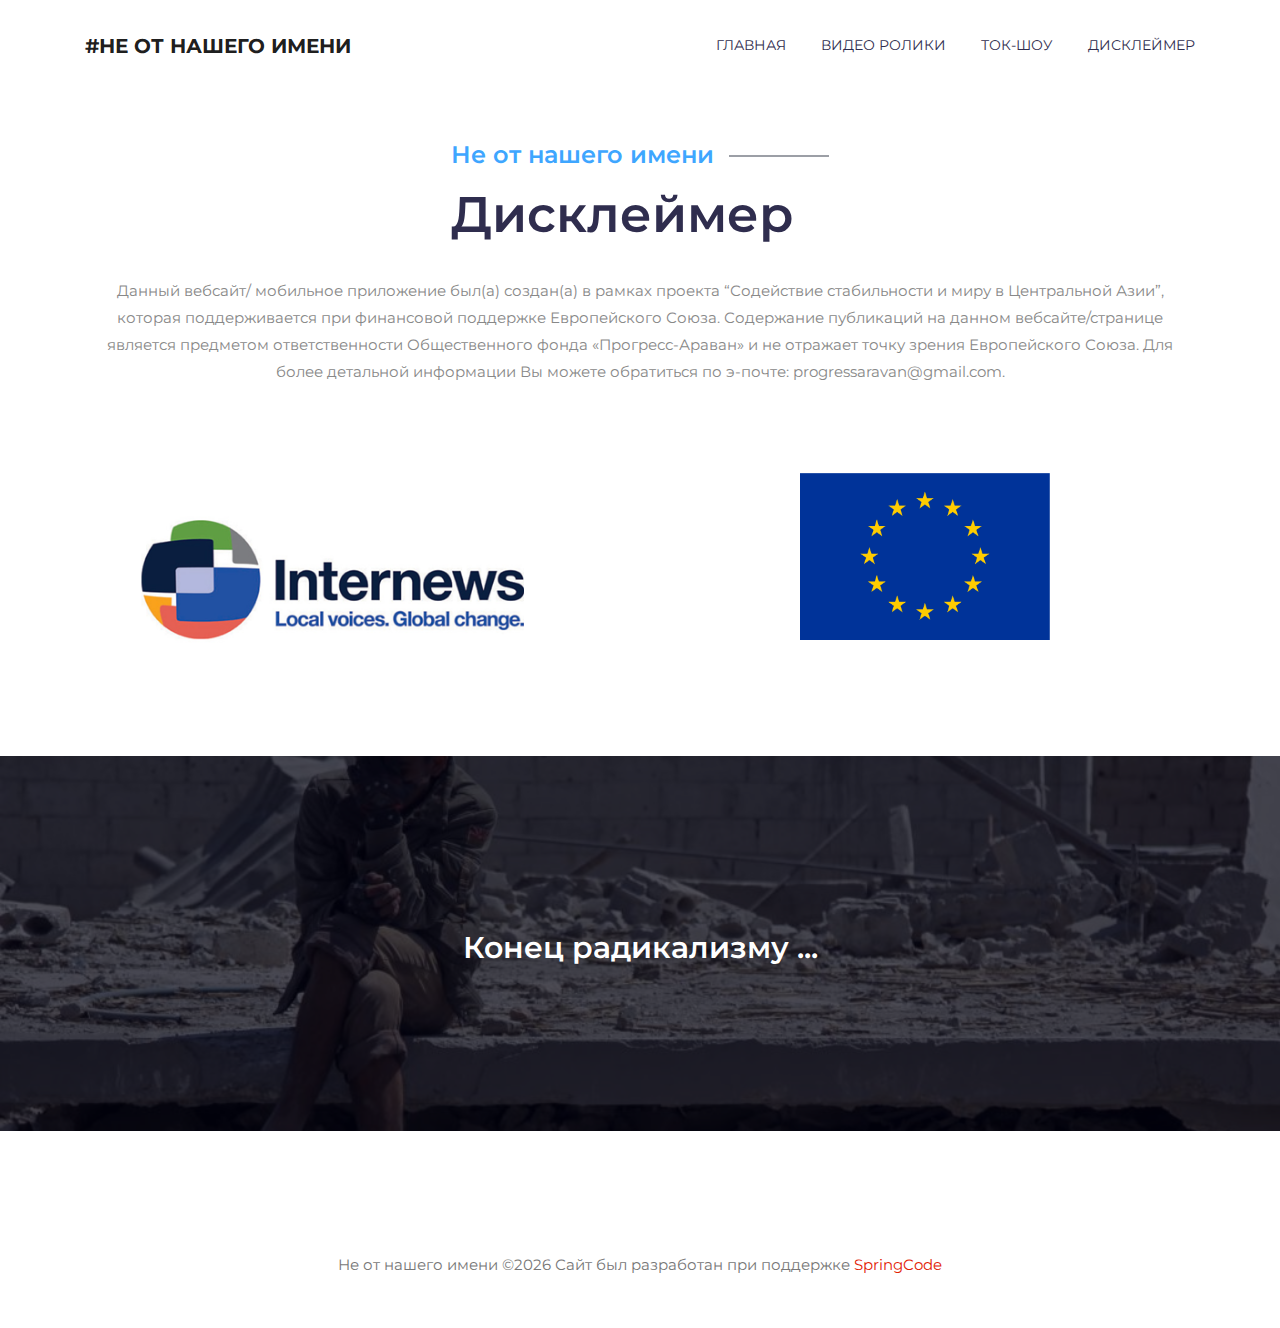
==== contacts.html @ 5c6cd73c "first commit" ====
<!DOCTYPE html>
<html lang="en">
<head>
  <meta charset="UTF-8">
  <meta name="viewport" content="width=device-width, initial-scale=1.0">
  <meta http-equiv="X-UA-Compatible" content="ie=edge">
  <title>Не от нашего имени - Главная</title>

  <link rel="stylesheet" href="vendors/bootstrap/bootstrap.min.css">
  <link rel="stylesheet" href="vendors/themify-icons/themify-icons.css">
  <link rel="stylesheet" href="vendors/owl-carousel/owl.theme.default.min.css">
  <link rel="stylesheet" href="vendors/owl-carousel/owl.carousel.min.css">
  <link rel="stylesheet" href="vendors/Magnific-Popup/magnific-popup.css">
  <link rel="stylesheet" href="https://cdnjs.cloudflare.com/ajax/libs/font-awesome/4.7.0/css/font-awesome.min.css">

  <link rel="stylesheet" href="css/style.css">
</head>
<body>

  <!--================ Header Menu Area start =================-->
  <header class="header_area">
    <div class="main_menu">
      <nav class="navbar navbar-expand-lg navbar-light">
        <div class="container box_1620">
          <a class="navbar-brand" href="index.html"><b>#НЕ ОТ НАШЕГО<span> ИМЕНИ</span></b></a>
          <button class="navbar-toggler" type="button" data-toggle="collapse" data-target="#navbarSupportedContent" aria-controls="navbarSupportedContent" aria-expanded="false" aria-label="Toggle navigation">
            <span class="icon-bar"></span>
            <span class="icon-bar"></span>
            <span class="icon-bar"></span>
          </button>

          <div class="collapse navbar-collapse offset" id="navbarSupportedContent">
            <ul class="nav navbar-nav menu_nav justify-content-end">
              <li class="nav-item"><a class="nav-link" href="index.html">ГЛАВНАЯ</a></li> 
              <li class="nav-item"><a class="nav-link" href="show.html">ВИДЕО РОЛИКИ</a></li> 
              <li class="nav-item "><a class="nav-link" href="video.html">ТОК-ШОУ</a>

              <li class="nav-item active"><a class="nav-link" href="contacts.html">ДИСКЛЕЙМЕР</a></li>
              
             </ul>
          </div> 
        </div>
      </nav>
    </div>
  </header>
  <!--================Header Menu Area =================-->

  <!--================Hero Banner Section start =================-->
  
  <!--================Hero Banner Section end =================-->

  
  <!--================About Section start =================-->
  
  <!--================About Section End =================-->


  <!--================Featured Section Start =================-->
  <div class="container">
  	<div class="row justify-content-center">
  		<div class="section-intro mb-75px">
			<h4 class="intro-title">Не от нашего имени</h4>
			<h2>Дисклеймер</h2>
        
      	</div>
      	<div class="col-12 text-center pt-4 pb-4">
      		<p>Данный вебсайт/ мобильное приложение был(а) создан(а) в рамках проекта “Содействие
стабильности и миру в Центральной Азии”, которая поддерживается при финансовой поддержке
Европейского Союза. Содержание публикаций на данном вебсайте/странице является предметом
ответственности Общественного фонда «Прогресс-Араван» и не отражает точку зрения
Европейского Союза.
Для более детальной информации Вы можете обратиться по э-почте: progressaravan@gmail.com.</p>
      	</div>
  	</div>
  	<div class="row text-center pt-4 pb-4">
  		<div class="col-lg-6 text-center"><img width="100%" src="img/INTERNEWS.png" alt=""></div>
  		<div class="col-lg-6 justify-content-center pt-4"><img width="250" src="img/EU.png" alt=""></div>
  	</div>
  </div>
  <!--================Featured Section End =================-->

  <!--================Offer Section Start =================-->
<!--
  <section class="bg-lightGray section-padding">
    <div class="container">
      <div class="row no-gutters">
        <div class="col-sm">
          <img class="card-img rounded-0" src="img/home/offer-img.png" alt="">
        </div>
        <div class="col-sm">
          <div class="offer-card offer-card-position">
            <h3>Italian Pizza Offer</h3>
            <h2>50% OFF</h2>
            <a class="button" href="#">Read More</a>
          </div>
        </div>
      </div>
    </div>
  </section>
-->
  <!--================Offer Section End =================-->


  <!--================Food menu section start =================-->  
<!--
  <section class="section-margin">
    <div class="container">
      <div class="section-intro mb-75px">
        <h4 class="intro-title">Food Menu</h4>
        <h2>Delicious food</h2>
      </div>
      <div class="row">
        <div class="col-lg-6">
          <div class="media align-items-center food-card">
            <img class="mr-3 mr-sm-4" src="img/home/food1.png" alt="">
            <div class="media-body">
              <div class="d-flex justify-content-between food-card-title">
                <h4>Roasted Marrow</h4>
                <h3 class="price-tag">$32</h3>
              </div>
              <p>Whales and darkness moving form cattle</p>
            </div>
          </div>
        </div>

        <div class="col-lg-6">
          <div class="media align-items-center food-card">
            <img class="mr-3 mr-sm-4" src="img/home/food1.png" alt="">
            <div class="media-body">
              <div class="d-flex justify-content-between food-card-title">
                <h4>Roasted Marrow</h4>
                <h3 class="price-tag">$32</h3>
              </div>
              <p>Whales and darkness moving form cattle</p>
            </div>
          </div>
        </div>

        <div class="col-lg-6">
          <div class="media align-items-center food-card">
            <img class="mr-3 mr-sm-4" src="img/home/food1.png" alt="">
            <div class="media-body">
              <div class="d-flex justify-content-between food-card-title">
                <h4>Roasted Marrow</h4>
                <h3 class="price-tag">$32</h3>
              </div>
              <p>Whales and darkness moving form cattle</p>
            </div>
          </div>
        </div>

        <div class="col-lg-6">
          <div class="media align-items-center food-card">
            <img class="mr-3 mr-sm-4" src="img/home/food1.png" alt="">
            <div class="media-body">
              <div class="d-flex justify-content-between food-card-title">
                <h4>Roasted Marrow</h4>
                <h3 class="price-tag">$32</h3>
              </div>
              <p>Whales and darkness moving form cattle</p>
            </div>
          </div>
        </div>

        <div class="col-lg-6">
          <div class="media align-items-center food-card">
            <img class="mr-3 mr-sm-4" src="img/home/food1.png" alt="">
            <div class="media-body">
              <div class="d-flex justify-content-between food-card-title">
                <h4>Roasted Marrow</h4>
                <h3 class="price-tag">$32</h3>
              </div>
              <p>Whales and darkness moving form cattle</p>
            </div>
          </div>
        </div>

        <div class="col-lg-6">
          <div class="media align-items-center food-card">
            <img class="mr-3 mr-sm-4" src="img/home/food1.png" alt="">
            <div class="media-body">
              <div class="d-flex justify-content-between food-card-title">
                <h4>Roasted Marrow</h4>
                <h3 class="price-tag">$32</h3>
              </div>
              <p>Whales and darkness moving form cattle</p>
            </div>
          </div>
        </div>

        <div class="col-lg-6">
          <div class="media align-items-center food-card">
            <img class="mr-3 mr-sm-4" src="img/home/food1.png" alt="">
            <div class="media-body">
              <div class="d-flex justify-content-between food-card-title">
                <h4>Roasted Marrow</h4>
                <h3 class="price-tag">$32</h3>
              </div>
              <p>Whales and darkness moving form cattle</p>
            </div>
          </div>
        </div>

        <div class="col-lg-6">
          <div class="media align-items-center food-card">
            <img class="mr-3 mr-sm-4" src="img/home/food1.png" alt="">
            <div class="media-body">
              <div class="d-flex justify-content-between food-card-title">
                <h4>Roasted Marrow</h4>
                <h3 class="price-tag">$32</h3>
              </div>
              <p>Whales and darkness moving form cattle</p>
            </div>
          </div>
        </div>
      </div>
    </div>
  </section>
-->
  <!--================Food menu section end =================-->  

  <!--================CTA section start =================-->  
  <section class="cta-area text-center">
    <div class="container">
     <br>
     <br>
      <h2>Конец радикализму ...</h2>
      <br>
    </div>
  </section>
  <!--================CTA section end =================-->  


  <!--================Chef section start =================-->  
<!--
  <section class="section-margin">
    <div class="container">
      <div class="section-intro mb-75px">
        <h4 class="intro-title">Наши герои</h4>
        <h2>Talent & experience member</h2>
      </div>

      <div class="row">
        <div class="col-sm-6 col-lg-4 mb-4 mb-lg-0">
          <div class="chef-card">
            <img class="card-img rounded-0" src="img/home/chef-1.png" alt="">
            <div class="chef-footer">
              <h4>Daniesl Laran</h4>
              <p>Executive Chef</p>
            </div>

            <div class="chef-overlay">
              <ul class="social-icons">
                <li><a href="#"><i class="ti-facebook"></i></a></li>
                <li><a href="#"><i class="ti-twitter-alt"></i></a></li>
                <li><a href="#"><i class="ti-skype"></i></a></li>
                <li><a href="#"><i class="ti-vimeo-alt"></i></a></li>
              </ul>
            </div>
          </div>
        </div>

        <div class="col-sm-6 col-lg-4 mb-4 mb-lg-0">
          <div class="chef-card">
            <img class="card-img rounded-0" src="img/home/chef-2.png" alt="">
            <div class="chef-footer">
              <h4>Daniesl Laran</h4>
              <p>Executive Chef</p>
            </div>

            <div class="chef-overlay">
              <ul class="social-icons">
                <li><a href="#"><i class="ti-facebook"></i></a></li>
                <li><a href="#"><i class="ti-twitter-alt"></i></a></li>
                <li><a href="#"><i class="ti-skype"></i></a></li>
                <li><a href="#"><i class="ti-vimeo-alt"></i></a></li>
              </ul>
            </div>
          </div>
        </div>

        <div class="col-sm-6 col-lg-4 mb-4 mb-lg-0">
          <div class="chef-card">
            <img class="card-img rounded-0" src="img/home/chef-3.png" alt="">
            <div class="chef-footer">
              <h4>Daniesl Laran</h4>
              <p>Executive Chef</p>
            </div>

            <div class="chef-overlay">
              <ul class="social-icons">
                <li><a href="#"><i class="ti-facebook"></i></a></li>
                <li><a href="#"><i class="ti-twitter-alt"></i></a></li>
                <li><a href="#"><i class="ti-skype"></i></a></li>
                <li><a href="#"><i class="ti-vimeo-alt"></i></a></li>
              </ul>
            </div>
          </div>
        </div>
      </div>
    </div>
  </section>
-->
  <!--================Chef section end =================-->  


  <!--================Reservation section start =================-->  
<!--
  <section class="bg-lightGray section-padding">
    <div class="container">
      <div class="row align-items-center">
        <div class="col-md-6 col-xl-5 mb-4 mb-md-0">
          <div class="section-intro">
            <h4 class="intro-title">Reservation</h4>
            <h2 class="mb-3">Get experience from sneaky</h2>
          </div>
          <p>Him given and midst tree form seas she'd saw give evening one every make hath moveth you're appear female heaven had signs own days saw they're have let midst given him given and midst tree. Form seas she'd saw give evening</p>
        </div>
        <div class="col-md-6 offset-xl-2 col-xl-5">
          <div class="search-wrapper">
            <h3>Book A Table</h3>

            <form class="search-form" action="#">
              <div class="form-group">
                <div class="input-group">
                  <input type="text" class="form-control" placeholder="Your Name">
                  <div class="input-group-append">
                    <span class="input-group-text"><i class="ti-user"></i></span>
                  </div>
                </div>
              </div>
              <div class="form-group">
                <div class="input-group">
                  <input type="text" class="form-control" placeholder="Email Address">
                  <div class="input-group-append">
                    <span class="input-group-text"><i class="ti-email"></i></span>
                  </div>
                </div>
              </div>
              <div class="form-group">
                <div class="input-group">
                  <input type="text" class="form-control" placeholder="Phone Number">
                  <div class="input-group-append">
                    <span class="input-group-text"><i class="ti-headphone-alt"></i></span>
                  </div>
                </div>
              </div>
              <div class="form-group">
                <div class="input-group">
                  <input type="text" class="form-control" placeholder="Select Date">
                  <div class="input-group-append">
                    <span class="input-group-text"><i class="ti-notepad"></i></span>
                  </div>
                </div>
              </div>
              <div class="form-group">
                <div class="input-group">
                  <input type="text" class="form-control" placeholder="Select People">
                  <div class="input-group-append">
                    <span class="input-group-text"><i class="ti-layout-column3"></i></span>
                  </div>
                </div>
              </div>
              <div class="form-group form-group-position">
                <button class="button border-0" type="submit">Make Reservation</button>
              </div>
            </form>
          </div>
        </div>
      </div>
    </div>
  </section>
-->
  <!--================Reservation section end =================-->  


  <!--================Blog section start =================-->  
<!--
  <section class="section-margin">
    <div class="container">
      <div class="section-intro mb-75px">
        <h4 class="intro-title">Our Blog</h4>
        <h2>Latest food and recipe news</h2>
      </div>

      <div class="row">
        <div class="col-sm-6 col-lg-4 mb-4 mb-lg-0">
          <div class="card-blog">
            <img class="card-img rounded-0" src="img/blog/blog1.png" alt="">
            <div class="blog-body">
              <ul class="blog-info">
                <li><a href="#">Admin post</a></li>
                <li><a href="#">Jan 10, 2019</a></li>
              </ul>
              <a href="#">
                <h3>Huge cavity in antarctic glacie signals rapid</h3>
              </a>
            </div>
          </div>
        </div>

        <div class="col-sm-6 col-lg-4 mb-4 mb-lg-0">
          <div class="card-blog">
            <img class="card-img rounded-0" src="img/blog/blog2.png" alt="">
            <div class="blog-body">
              <ul class="blog-info">
                <li><a href="#">Admin post</a></li>
                <li><a href="#">Jan 10, 2019</a></li>
              </ul>
              <a href="#">
                <h3>Researcher unearths age
                    in the desert</h3>
              </a>
            </div>
          </div>
        </div>

        <div class="col-sm-6 col-lg-4 mb-4 mb-lg-0">
          <div class="card-blog">
            <img class="card-img rounded-0" src="img/blog/blog3.png" alt="">
            <div class="blog-body">
              <ul class="blog-info">
                <li><a href="#">Admin post</a></li>
                <li><a href="#">Jan 10, 2019</a></li>
              </ul>
              <a href="#">
                <h3>High-protein rice brings
                    value, nutrition</h3>
              </a>
            </div>
          </div>
        </div>
      </div>
    </div>
  </section>
-->
  <!--================Blog section end =================-->  


  <!-- ================ start footer Area ================= -->
  <footer class="footer-area section-gap">
		<div class="container">
			
			<div class="footer-bottom row align-items-center text-center text-lg-left">
				<p class="footer-text m-0 col-lg-12 col-md-12 text-center"><!-- Link back to Colorlib can't be removed. Template is licensed under CC BY 3.0. -->
 Не от нашего имени &copy;<script>document.write(new Date().getFullYear());</script> Сайт был разработан при поддержке <a href="http://springco.de/" target="_blank">SpringCode</a>
<!-- Link back to Colorlib can't be removed. Template is licensed under CC BY 3.0. --></p>
				
			</div>
		</div>
	</footer>
  <!-- ================ End footer Area ================= -->




  <script src="vendors/jquery/jquery-3.2.1.min.js"></script>
  <script src="vendors/bootstrap/bootstrap.bundle.min.js"></script>
  <script src="vendors/owl-carousel/owl.carousel.min.js"></script>
  <script src="vendors/nice-select/jquery.nice-select.min.js"></script>
  <script src="vendors/Magnific-Popup/jquery.magnific-popup.min.js"></script>
  <script src="js/jquery.ajaxchimp.min.js"></script>
  <script src="js/mail-script.js"></script>
  <script src="js/main.js"></script>
</body>
</html>
---- vendors/themify-icons/themify-icons.css ----
@font-face {
	font-family: 'themify';
	src:url('fonts/themify.eot?-fvbane');
	src:url('fonts/themify.eot?#iefix-fvbane') format('embedded-opentype'),
		url('fonts/themify.woff?-fvbane') format('woff'),
		url('fonts/themify.ttf?-fvbane') format('truetype'),
		url('fonts/themify.svg?-fvbane#themify') format('svg');
	font-weight: normal;
	font-style: normal;
}

[class^="ti-"], [class*=" ti-"] {
	font-family: 'themify';
	speak: none;
	font-style: normal;
	font-weight: normal;
	font-variant: normal;
	text-transform: none;
	line-height: 1;

	/* Better Font Rendering =========== */
	-webkit-font-smoothing: antialiased;
	-moz-osx-font-smoothing: grayscale;
}

.ti-wand:before {
	content: "\e600";
}
.ti-volume:before {
	content: "\e601";
}
.ti-user:before {
	content: "\e602";
}
.ti-unlock:before {
	content: "\e603";
}
.ti-unlink:before {
	content: "\e604";
}
.ti-trash:before {
	content: "\e605";
}
.ti-thought:before {
	content: "\e606";
}
.ti-target:before {
	content: "\e607";
}
.ti-tag:before {
	content: "\e608";
}
.ti-tablet:before {
	content: "\e609";
}
.ti-star:before {
	content: "\e60a";
}
.ti-spray:before {
	content: "\e60b";
}
.ti-signal:before {
	content: "\e60c";
}
.ti-shopping-cart:before {
	content: "\e60d";
}
.ti-shopping-cart-full:before {
	content: "\e60e";
}
.ti-settings:before {
	content: "\e60f";
}
.ti-search:before {
	content: "\e610";
}
.ti-zoom-in:before {
	content: "\e611";
}
.ti-zoom-out:before {
	content: "\e612";
}
.ti-cut:before {
	content: "\e613";
}
.ti-ruler:before {
	content: "\e614";
}
.ti-ruler-pencil:before {
	content: "\e615";
}
.ti-ruler-alt:before {
	content: "\e616";
}
.ti-bookmark:before {
	content: "\e617";
}
.ti-bookmark-alt:before {
	content: "\e618";
}
.ti-reload:before {
	content: "\e619";
}
.ti-plus:before {
	content: "\e61a";
}
.ti-pin:before {
	content: "\e61b";
}
.ti-pencil:before {
	content: "\e61c";
}
.ti-pencil-alt:before {
	content: "\e61d";
}
.ti-paint-roller:before {
	content: "\e61e";
}
.ti-paint-bucket:before {
	content: "\e61f";
}
.ti-na:before {
	content: "\e620";
}
.ti-mobile:before {
	content: "\e621";
}
.ti-minus:before {
	content: "\e622";
}
.ti-medall:before {
	content: "\e623";
}
.ti-medall-alt:before {
	content: "\e624";
}
.ti-marker:before {
	content: "\e625";
}
.ti-marker-alt:before {
	content: "\e626";
}
.ti-arrow-up:before {
	content: "\e627";
}
.ti-arrow-right:before {
	content: "\e628";
}
.ti-arrow-left:before {
	content: "\e629";
}
.ti-arrow-down:before {
	content: "\e62a";
}
.ti-lock:before {
	content: "\e62b";
}
.ti-location-arrow:before {
	content: "\e62c";
}
.ti-link:before {
	content: "\e62d";
}
.ti-layout:before {
	content: "\e62e";
}
.ti-layers:before {
	content: "\e62f";
}
.ti-layers-alt:before {
	content: "\e630";
}
.ti-key:before {
	content: "\e631";
}
.ti-import:before {
	content: "\e632";
}
.ti-image:before {
	content: "\e633";
}
.ti-heart:before {
	content: "\e634";
}
.ti-heart-broken:before {
	content: "\e635";
}
.ti-hand-stop:before {
	content: "\e636";
}
.ti-hand-open:before {
	content: "\e637";
}
.ti-hand-drag:before {
	content: "\e638";
}
.ti-folder:before {
	content: "\e639";
}
.ti-flag:before {
	content: "\e63a";
}
.ti-flag-alt:before {
	content: "\e63b";
}
.ti-flag-alt-2:before {
	content: "\e63c";
}
.ti-eye:before {
	content: "\e63d";
}
.ti-export:before {
	content: "\e63e";
}
.ti-exchange-vertical:before {
	content: "\e63f";
}
.ti-desktop:before {
	content: "\e640";
}
.ti-cup:before {
	content: "\e641";
}
.ti-crown:before {
	content: "\e642";
}
.ti-comments:before {
	content: "\e643";
}
.ti-comment:before {
	content: "\e644";
}
.ti-comment-alt:before {
	content: "\e645";
}
.ti-close:before {
	content: "\e646";
}
.ti-clip:before {
	content: "\e647";
}
.ti-angle-up:before {
	content: "\e648";
}
.ti-angle-right:before {
	content: "\e649";
}
.ti-angle-left:before {
	content: "\e64a";
}
.ti-angle-down:before {
	content: "\e64b";
}
.ti-check:before {
	content: "\e64c";
}
.ti-check-box:before {
	content: "\e64d";
}
.ti-camera:before {
	content: "\e64e";
}
.ti-announcement:before {
	content: "\e64f";
}
.ti-brush:before {
	content: "\e650";
}
.ti-briefcase:before {
	content: "\e651";
}
.ti-bolt:before {
	content: "\e652";
}
.ti-bolt-alt:before {
	content: "\e653";
}
.ti-blackboard:before {
	content: "\e654";
}
.ti-bag:before {
	content: "\e655";
}
.ti-move:before {
	content: "\e656";
}
.ti-arrows-vertical:before {
	content: "\e657";
}
.ti-arrows-horizontal:before {
	content: "\e658";
}
.ti-fullscreen:before {
	content: "\e659";
}
.ti-arrow-top-right:before {
	content: "\e65a";
}
.ti-arrow-top-left:before {
	content: "\e65b";
}
.ti-arrow-circle-up:before {
	content: "\e65c";
}
.ti-arrow-circle-right:before {
	content: "\e65d";
}
.ti-arrow-circle-left:before {
	content: "\e65e";
}
.ti-arrow-circle-down:before {
	content: "\e65f";
}
.ti-angle-double-up:before {
	content: "\e660";
}
.ti-angle-double-right:before {
	content: "\e661";
}
.ti-angle-double-left:before {
	content: "\e662";
}
.ti-angle-double-down:before {
	content: "\e663";
}
.ti-zip:before {
	content: "\e664";
}
.ti-world:before {
	content: "\e665";
}
.ti-wheelchair:before {
	content: "\e666";
}
.ti-view-list:before {
	content: "\e667";
}
.ti-view-list-alt:before {
	content: "\e668";
}
.ti-view-grid:before {
	content: "\e669";
}
.ti-uppercase:before {
	content: "\e66a";
}
.ti-upload:before {
	content: "\e66b";
}
.ti-underline:before {
	content: "\e66c";
}
.ti-truck:before {
	content: "\e66d";
}
.ti-timer:before {
	content: "\e66e";
}
.ti-ticket:before {
	content: "\e66f";
}
.ti-thumb-up:before {
	content: "\e670";
}
.ti-thumb-down:before {
	content: "\e671";
}
.ti-text:before {
	content: "\e672";
}
.ti-stats-up:before {
	content: "\e673";
}
.ti-stats-down:before {
	content: "\e674";
}
.ti-split-v:before {
	content: "\e675";
}
.ti-split-h:before {
	content: "\e676";
}
.ti-smallcap:before {
	content: "\e677";
}
.ti-shine:before {
	content: "\e678";
}
.ti-shift-right:before {
	content: "\e679";
}
.ti-shift-left:before {
	content: "\e67a";
}
.ti-shield:before {
	content: "\e67b";
}
.ti-notepad:before {
	content: "\e67c";
}
.ti-server:before {
	content: "\e67d";
}
.ti-quote-right:before {
	content: "\e67e";
}
.ti-quote-left:before {
	content: "\e67f";
}
.ti-pulse:before {
	content: "\e680";
}
.ti-printer:before {
	content: "\e681";
}
.ti-power-off:before {
	content: "\e682";
}
.ti-plug:before {
	content: "\e683";
}
.ti-pie-chart:before {
	content: "\e684";
}
.ti-paragraph:before {
	content: "\e685";
}
.ti-panel:before {
	content: "\e686";
}
.ti-package:before {
	content: "\e687";
}
.ti-music:before {
	content: "\e688";
}
.ti-music-alt:before {
	content: "\e689";
}
.ti-mouse:before {
	content: "\e68a";
}
.ti-mouse-alt:before {
	content: "\e68b";
}
.ti-money:before {
	content: "\e68c";
}
.ti-microphone:before {
	content: "\e68d";
}
.ti-menu:before {
	content: "\e68e";
}
.ti-menu-alt:before {
	content: "\e68f";
}
.ti-map:before {
	content: "\e690";
}
.ti-map-alt:before {
	content: "\e691";
}
.ti-loop:before {
	content: "\e692";
}
.ti-location-pin:before {
	content: "\e693";
}
.ti-list:before {
	content: "\e694";
}
.ti-light-bulb:before {
	content: "\e695";
}
.ti-Italic:before {
	content: "\e696";
}
.ti-info:before {
	content: "\e697";
}
.ti-infinite:before {
	content: "\e698";
}
.ti-id-badge:before {
	content: "\e699";
}
.ti-hummer:before {
	content: "\e69a";
}
.ti-home:before {
	content: "\e69b";
}
.ti-help:before {
	content: "\e69c";
}
.ti-headphone:before {
	content: "\e69d";
}
.ti-harddrives:before {
	content: "\e69e";
}
.ti-harddrive:before {
	content: "\e69f";
}
.ti-gift:before {
	content: "\e6a0";
}
.ti-game:before {
	content: "\e6a1";
}
.ti-filter:before {
	content: "\e6a2";
}
.ti-files:before {
	content: "\e6a3";
}
.ti-file:before {
	content: "\e6a4";
}
.ti-eraser:before {
	content: "\e6a5";
}
.ti-envelope:before {
	content: "\e6a6";
}
.ti-download:before {
	content: "\e6a7";
}
.ti-direction:before {
	content: "\e6a8";
}
.ti-direction-alt:before {
	content: "\e6a9";
}
.ti-dashboard:before {
	content: "\e6aa";
}
.ti-control-stop:before {
	content: "\e6ab";
}
.ti-control-shuffle:before {
	content: "\e6ac";
}
.ti-control-play:before {
	content: "\e6ad";
}
.ti-control-pause:before {
	content: "\e6ae";
}
.ti-control-forward:before {
	content: "\e6af";
}
.ti-control-backward:before {
	content: "\e6b0";
}
.ti-cloud:before {
	content: "\e6b1";
}
.ti-cloud-up:before {
	content: "\e6b2";
}
.ti-cloud-down:before {
	content: "\e6b3";
}
.ti-clipboard:before {
	content: "\e6b4";
}
.ti-car:before {
	content: "\e6b5";
}
.ti-calendar:before {
	content: "\e6b6";
}
.ti-book:before {
	content: "\e6b7";
}
.ti-bell:before {
	content: "\e6b8";
}
.ti-basketball:before {
	content: "\e6b9";
}
.ti-bar-chart:before {
	content: "\e6ba";
}
.ti-bar-chart-alt:before {
	content: "\e6bb";
}
.ti-back-right:before {
	content: "\e6bc";
}
.ti-back-left:before {
	content: "\e6bd";
}
.ti-arrows-corner:before {
	content: "\e6be";
}
.ti-archive:before {
	content: "\e6bf";
}
.ti-anchor:before {
	content: "\e6c0";
}
.ti-align-right:before {
	content: "\e6c1";
}
.ti-align-left:before {
	content: "\e6c2";
}
.ti-align-justify:before {
	content: "\e6c3";
}
.ti-align-center:before {
	content: "\e6c4";
}
.ti-alert:before {
	content: "\e6c5";
}
.ti-alarm-clock:before {
	content: "\e6c6";
}
.ti-agenda:before {
	content: "\e6c7";
}
.ti-write:before {
	content: "\e6c8";
}
.ti-window:before {
	content: "\e6c9";
}
.ti-widgetized:before {
	content: "\e6ca";
}
.ti-widget:before {
	content: "\e6cb";
}
.ti-widget-alt:before {
	content: "\e6cc";
}
.ti-wallet:before {
	content: "\e6cd";
}
.ti-video-clapper:before {
	content: "\e6ce";
}
.ti-video-camera:before {
	content: "\e6cf";
}
.ti-vector:before {
	content: "\e6d0";
}
.ti-themify-logo:before {
	content: "\e6d1";
}
.ti-themify-favicon:before {
	content: "\e6d2";
}
.ti-themify-favicon-alt:before {
	content: "\e6d3";
}
.ti-support:before {
	content: "\e6d4";
}
.ti-stamp:before {
	content: "\e6d5";
}
.ti-split-v-alt:before {
	content: "\e6d6";
}
.ti-slice:before {
	content: "\e6d7";
}
.ti-shortcode:before {
	content: "\e6d8";
}
.ti-shift-right-alt:before {
	content: "\e6d9";
}
.ti-shift-left-alt:before {
	content: "\e6da";
}
.ti-ruler-alt-2:before {
	content: "\e6db";
}
.ti-receipt:before {
	content: "\e6dc";
}
.ti-pin2:before {
	content: "\e6dd";
}
.ti-pin-alt:before {
	content: "\e6de";
}
.ti-pencil-alt2:before {
	content: "\e6df";
}
.ti-palette:before {
	content: "\e6e0";
}
.ti-more:before {
	content: "\e6e1";
}
.ti-more-alt:before {
	content: "\e6e2";
}
.ti-microphone-alt:before {
	content: "\e6e3";
}
.ti-magnet:before {
	content: "\e6e4";
}
.ti-line-double:before {
	content: "\e6e5";
}
.ti-line-dotted:before {
	content: "\e6e6";
}
.ti-line-dashed:before {
	content: "\e6e7";
}
.ti-layout-width-full:before {
	content: "\e6e8";
}
.ti-layout-width-default:before {
	content: "\e6e9";
}
.ti-layout-width-default-alt:before {
	content: "\e6ea";
}
.ti-layout-tab:before {
	content: "\e6eb";
}
.ti-layout-tab-window:before {
	content: "\e6ec";
}
.ti-layout-tab-v:before {
	content: "\e6ed";
}
.ti-layout-tab-min:before {
	content: "\e6ee";
}
.ti-layout-slider:before {
	content: "\e6ef";
}
.ti-layout-slider-alt:before {
	content: "\e6f0";
}
.ti-layout-sidebar-right:before {
	content: "\e6f1";
}
.ti-layout-sidebar-none:before {
	content: "\e6f2";
}
.ti-layout-sidebar-left:before {
	content: "\e6f3";
}
.ti-layout-placeholder:before {
	content: "\e6f4";
}
.ti-layout-menu:before {
	content: "\e6f5";
}
.ti-layout-menu-v:before {
	content: "\e6f6";
}
.ti-layout-menu-separated:before {
	content: "\e6f7";
}
.ti-layout-menu-full:before {
	content: "\e6f8";
}
.ti-layout-media-right-alt:before {
	content: "\e6f9";
}
.ti-layout-media-right:before {
	content: "\e6fa";
}
.ti-layout-media-overlay:before {
	content: "\e6fb";
}
.ti-layout-media-overlay-alt:before {
	content: "\e6fc";
}
.ti-layout-media-overlay-alt-2:before {
	content: "\e6fd";
}
.ti-layout-media-left-alt:before {
	content: "\e6fe";
}
.ti-layout-media-left:before {
	content: "\e6ff";
}
.ti-layout-media-center-alt:before {
	content: "\e700";
}
.ti-layout-media-center:before {
	content: "\e701";
}
.ti-layout-list-thumb:before {
	content: "\e702";
}
.ti-layout-list-thumb-alt:before {
	content: "\e703";
}
.ti-layout-list-post:before {
	content: "\e704";
}
.ti-layout-list-large-image:before {
	content: "\e705";
}
.ti-layout-line-solid:before {
	content: "\e706";
}
.ti-layout-grid4:before {
	content: "\e707";
}
.ti-layout-grid3:before {
	content: "\e708";
}
.ti-layout-grid2:before {
	content: "\e709";
}
.ti-layout-grid2-thumb:before {
	content: "\e70a";
}
.ti-layout-cta-right:before {
	content: "\e70b";
}
.ti-layout-cta-left:before {
	content: "\e70c";
}
.ti-layout-cta-center:before {
	content: "\e70d";
}
.ti-layout-cta-btn-right:before {
	content: "\e70e";
}
.ti-layout-cta-btn-left:before {
	content: "\e70f";
}
.ti-layout-column4:before {
	content: "\e710";
}
.ti-layout-column3:before {
	content: "\e711";
}
.ti-layout-column2:before {
	content: "\e712";
}
.ti-layout-accordion-separated:before {
	content: "\e713";
}
.ti-layout-accordion-merged:before {
	content: "\e714";
}
.ti-layout-accordion-list:before {
	content: "\e715";
}
.ti-ink-pen:before {
	content: "\e716";
}
.ti-info-alt:before {
	content: "\e717";
}
.ti-help-alt:before {
	content: "\e718";
}
.ti-headphone-alt:before {
	content: "\e719";
}
.ti-hand-point-up:before {
	content: "\e71a";
}
.ti-hand-point-right:before {
	content: "\e71b";
}
.ti-hand-point-left:before {
	content: "\e71c";
}
.ti-hand-point-down:before {
	content: "\e71d";
}
.ti-gallery:before {
	content: "\e71e";
}
.ti-face-smile:before {
	content: "\e71f";
}
.ti-face-sad:before {
	content: "\e720";
}
.ti-credit-card:before {
	content: "\e721";
}
.ti-control-skip-forward:before {
	content: "\e722";
}
.ti-control-skip-backward:before {
	content: "\e723";
}
.ti-control-record:before {
	content: "\e724";
}
.ti-control-eject:before {
	content: "\e725";
}
.ti-comments-smiley:before {
	content: "\e726";
}
.ti-brush-alt:before {
	content: "\e727";
}
.ti-youtube:before {
	content: "\e728";
}
.ti-vimeo:before {
	content: "\e729";
}
.ti-twitter:before {
	content: "\e72a";
}
.ti-time:before {
	content: "\e72b";
}
.ti-tumblr:before {
	content: "\e72c";
}
.ti-skype:before {
	content: "\e72d";
}
.ti-share:before {
	content: "\e72e";
}
.ti-share-alt:before {
	content: "\e72f";
}
.ti-rocket:before {
	content: "\e730";
}
.ti-pinterest:before {
	content: "\e731";
}
.ti-new-window:before {
	content: "\e732";
}
.ti-microsoft:before {
	content: "\e733";
}
.ti-list-ol:before {
	content: "\e734";
}
.ti-linkedin:before {
	content: "\e735";
}
.ti-layout-sidebar-2:before {
	content: "\e736";
}
.ti-layout-grid4-alt:before {
	content: "\e737";
}
.ti-layout-grid3-alt:before {
	content: "\e738";
}
.ti-layout-grid2-alt:before {
	content: "\e739";
}
.ti-layout-column4-alt:before {
	content: "\e73a";
}
.ti-layout-column3-alt:before {
	content: "\e73b";
}
.ti-layout-column2-alt:before {
	content: "\e73c";
}
.ti-instagram:before {
	content: "\e73d";
}
.ti-google:before {
	content: "\e73e";
}
.ti-github:before {
	content: "\e73f";
}
.ti-flickr:before {
	content: "\e740";
}
.ti-facebook:before {
	content: "\e741";
}
.ti-dropbox:before {
	content: "\e742";
}
.ti-dribbble:before {
	content: "\e743";
}
.ti-apple:before {
	content: "\e744";
}
.ti-android:before {
	content: "\e745";
}
.ti-save:before {
	content: "\e746";
}
.ti-save-alt:before {
	content: "\e747";
}
.ti-yahoo:before {
	content: "\e748";
}
.ti-wordpress:before {
	content: "\e749";
}
.ti-vimeo-alt:before {
	content: "\e74a";
}
.ti-twitter-alt:before {
	content: "\e74b";
}
.ti-tumblr-alt:before {
	content: "\e74c";
}
.ti-trello:before {
	content: "\e74d";
}
.ti-stack-overflow:before {
	content: "\e74e";
}
.ti-soundcloud:before {
	content: "\e74f";
}
.ti-sharethis:before {
	content: "\e750";
}
.ti-sharethis-alt:before {
	content: "\e751";
}
.ti-reddit:before {
	content: "\e752";
}
.ti-pinterest-alt:before {
	content: "\e753";
}
.ti-microsoft-alt:before {
	content: "\e754";
}
.ti-linux:before {
	content: "\e755";
}
.ti-jsfiddle:before {
	content: "\e756";
}
.ti-joomla:before {
	content: "\e757";
}
.ti-html5:before {
	content: "\e758";
}
.ti-flickr-alt:before {
	content: "\e759";
}
.ti-email:before {
	content: "\e75a";
}
.ti-drupal:before {
	content: "\e75b";
}
.ti-dropbox-alt:before {
	content: "\e75c";
}
.ti-css3:before {
	content: "\e75d";
}
.ti-rss:before {
	content: "\e75e";
}
.ti-rss-alt:before {
	content: "\e75f";
}
---- css/style.css ----
@import url('https://fonts.googleapis.com/css?family=Montserrat&display=swap');

body {
	color: #888;
	font-size: 15px;
	font-weight: 400;
	line-height: 1.8;
	font-family: 'Montserrat', sans-serif;
}

#about-banner{
	width: 50%;
	border-radius: 10px;
}

.about-text p{
	padding-bottom: 10px;
}

ul {
	list-style-type: none;
	margin: 0;
	padding: 0
}

a:hover {
	text-decoration: none
}

button {
	cursor: pointer
}

button:focus {
	outline: 0 !important;
	box-shadow: none !important
}

h1,
h2,
h3,
h4,
h5,
h6 {
	color: #2f2d4e;
	line-height: 1.2
}

h1,
.h1 {
	font-size: 70px
}

h2,
.h2 {
	font-weight: 600;
	font-size: 26px
}

@media (min-width: 1200px) {

	h2,
	.h2 {
		font-size: 50px
	}
}

@media screen and (max-width:768px){
	#about-banner{
		width: 80%;
	}
}

h3,
.h3 {
	font-size: 24px;
	font-weight: 600
}

@media (max-width: 1000px) {

	h3,
	.h3 {
		font-size: 19px
	}
}

h4,
.h4 {
	font-size: 24px;
	font-weight: 600
}

@media (max-width: 450px) {

	h4,
	.h4 {
		font-size: 19px
	}
}

.primary-text {
	color: #e22104
}

.mb-75px {
	margin-top: 50px
}

@media (min-width: 992px) {
	.mb-75px {
		margin-top: 50px
	}
}

.bg-lightGray {
	background: #fff8f7
}

/*
.section-margin {
	margin: 20px 20px;
}
*/

@media (min-width: 992px) {
	.section-margin {
		margin: 40px 0
	}
}

@media (min-width: 1200px) {
	.pb-xl-70 {
		padding-bottom: 70px
	}
}

@media (min-width: 992px) {
	.mb-lg-100 {
		margin-bottom: 100px
	}
}

.section-padding {
	padding: 65px 0
}

@media (min-width: 992px) {
	.section-padding {
		padding: 130px 0
	}
}

.header_area {
	transition: background 0.4s, all 0.3s linear
}

.header_area .navbar-right {
	min-width: 200px;
	text-align: right
}

@media (max-width: 991px) {
	.header_area .navbar-right {
		margin: 20px 0
	}
}

.header_area .navbar-brand {
	margin-right: 30px;
	padding: 0
}

.header_area .navbar-social {
	min-width: 95px;
	float: right
}

.header_area .navbar-social li {
	margin-right: 12px
}

.header_area .navbar-social li i,
.header_area .navbar-social li span {
	font-size: 13px
}

.header_area .navbar-social li:last-child {
	margin-right: 0
}

.header_area .navbar-social li a:hover i,
.header_area .navbar-social li span {
	color: #e22104
}

.header_area .menu_nav {
	width: 100%
}

.header_area .navbar {
	background: transparent;
	border: 0px;
	border-radius: 0px;
	width: 100%;
	padding-top: 0;
	padding-bottom: 0
}

.header_area .navbar .nav-right {
	min-width: 200px
}

.header_area .navbar .nav .nav-item {
	margin-right: 35px
}

.header_area .navbar .nav .nav-item .nav-link {
	color: #2f2d4e;
	text-transform: capitalize;
	font-size: 14px;
	font-weight: 400;
	padding: 33px 0;
	display: inline-block
}

.header_area .navbar .nav .nav-item .nav-link:after {
	display: none
}

.header_area .navbar .nav .nav-item:hover .nav-link,
.header_area .navbar .nav .nav-item.active .nav-link {
}

.header_area .navbar .nav .nav-item.submenu {
	position: relative
}

.header_area .navbar .nav .nav-item.submenu ul {
	border: none;
	padding: 0px;
	border-radius: 0px;
	box-shadow: none;
	margin: 0px;
	background: #fff
}

@media (min-width: 992px) {
	.header_area .navbar .nav .nav-item.submenu ul {
		position: absolute;
		top: 120%;
		left: 0px;
		min-width: 200px;
		text-align: left;
		opacity: 0;
		transition: all 300ms ease-in;
		visibility: hidden;
		display: block;
		border: none;
		padding: 0px;
		border-radius: 0px;
		box-shadow: 0px 5px 5px 0px rgba(0, 0, 0, 0.4)
	}
}

.header_area .navbar .nav .nav-item.submenu ul:before {
	content: "";
	width: 0;
	height: 0;
	border-style: solid;
	border-width: 10px 10px 0 10px;
	border-color: #eeeeee transparent transparent transparent;
	position: absolute;
	right: 24px;
	top: 45px;
	z-index: 3;
	opacity: 0;
	transition: all 400ms linear
}

.header_area .navbar .nav .nav-item.submenu ul .nav-item {
	display: block;
	float: none;
	margin-right: 0px;
	border-bottom: 1px solid #ededed;
	margin-left: 0px;
	transition: all 0.4s linear
}

.header_area .navbar .nav .nav-item.submenu ul .nav-item .nav-link {
	line-height: 35px;
	color: #555 !important;
	padding: 0px 30px;
	transition: all 150ms linear;
	display: block;
	margin-right: 0px
}



.header_area .navbar .nav .nav-item.submenu ul .nav-item:last-child {
	border-bottom: none
}

.header_area .navbar .nav .nav-item.submenu ul .nav-item:hover .nav-link {
	background-color: #fff;
	color: #e22104 !important
}

@media (min-width: 992px) {
	.header_area .navbar .nav .nav-item.submenu:hover ul {
		visibility: visible;
		opacity: 1;
		top: 100%
	}
}

.header_area .navbar .nav .nav-item.submenu:hover ul .nav-item {
	margin-top: 0px
}

.header_area .navbar .nav .nav-item:last-child {
	margin-right: 0px
}

.header_area .navbar .search {
	font-size: 12px;
	line-height: 60px;
	display: inline-block;
	margin-left: 80px
}

.header_area .navbar .search i {
	font-weight: 600
}

.header_area.navbar_fixed .main_menu {
	position: fixed;
	width: 100%;
	top: -70px;
	left: 0;
	right: 0;
	z-index: 99;
	transform: translateY(70px);
	transition: transform 500ms ease, background 500ms ease;
	-webkit-transition: transform 500ms ease, background 500ms ease;
	box-shadow: 0px 3px 16px 0px rgba(0, 0, 0, 0.1)
}

.header_area.navbar_fixed .main_menu .navbar {
	background: #fff
}

.header_area.navbar_fixed .main_menu .navbar .nav .nav-item .nav-link {
	line-height: 0px
}

.header_area.navbar_fixed .main_menu .navbar .nav .nav-item:hover .nav-link,
.header_area.navbar_fixed .main_menu .navbar .nav .nav-item.active .nav-link {
	font-weight: bold;
}

@media (min-width: 992px) {
	.header_area.white_menu .navbar .navbar-brand img {
		display: none
	}

	.header_area.white_menu .navbar .navbar-brand img + img {
		display: inline-block
	}
}

@media (max-width: 991px) {
	.header_area.white_menu .navbar .navbar-brand img {
		display: inline-block
	}

	.header_area.white_menu .navbar .navbar-brand img + img {
		display: none
	}
}

.header_area.white_menu .navbar .nav .nav-item .nav-link {
	color: #fff
}

.header_area.white_menu.navbar_fixed .main_menu .navbar .navbar-brand img {
	display: inline-block
}

.header_area.white_menu.navbar_fixed .main_menu .navbar .navbar-brand img + img {
	display: none
}

.header_area.white_menu.navbar_fixed .main_menu .navbar .nav .nav-item .nav-link {
	line-height: 70px
}

.top_menu {
	background: #ec9d5f
}

.top_menu .float-left a {
	line-height: 40px;
	display: inline-block;
	color: #fff;
	text-transform: uppercase;
	font-size: 12px;
	margin-right: 50px;
	-webkit-transition: all 0.3s ease 0s;
	-moz-transition: all 0.3s ease 0s;
	-o-transition: all 0.3s ease 0s;
	transition: all 0.3s ease 0s
}

.top_menu .float-left a:last-child {
	margin-right: 0px
}

.top_menu .float-right .pur_btn {
	color: #fff;
	line-height: 40px;
	display: block;
	padding: 0px 40px;
	font-weight: 500;
	font-size: 12px
}

@media (max-width: 1619px) {
	.header_area .navbar .search {
		margin-left: 40px
	}
}

@media (max-width: 1199px) {
	.header_area .navbar .nav .nav-item {
		margin-right: 28px
	}

	.home_banner_area .banner_inner {
		padding: 100px 0px
	}

	.header_area .navbar .tickets_btn {
		margin-left: 40px
	}

	.home_banner_area .banner_inner .banner_content h2 br {
		display: none;
		font-size: 36px
	}

	.home_banner_area .banner_inner .banner_content h2 {
		font-size: 36px;
		line-height: 45px
	}
}

@media (max-width: 991px) {
	.navbar-toggler {
		border: none;
		border-radius: 0px;
		padding: 0px;
		cursor: pointer;
		margin-top: 27px;
		margin-bottom: 23px
	}



/*
	.header_area .navbar .nav-item.active .nav-link {
		color: #e22104 !important
	}
*/
	
	.navbar-brand {
	  display: inline-block;
	  padding-top: 0.3125rem;
	  padding-bottom: 0.3125rem;
	  margin-right: 1rem;
	  font-size: 1.25rem;
	  line-height: inherit;
	  white-space: nowrap; }
	  .navbar-brand:hover, .navbar-brand:focus {
		text-decoration: none; }

	.navbar-toggler[aria-expanded="false"] span:nth-child(2) {
		opacity: 1
	}

	.navbar-toggler[aria-expanded="true"] span:nth-child(2) {
		opacity: 0
	}

	.navbar-toggler[aria-expanded="true"] span:first-child {
		transform: rotate(-45deg);
		position: relative;
		top: 7.5px
	}

	.navbar-toggler[aria-expanded="true"] span:last-child {
		transform: rotate(45deg);
		bottom: 6px;
		position: relative
	}

	.navbar-toggler span {
		display: block;
		width: 25px;
		height: 3px;
		background: rgba(0,0,0,0.5);
		margin: auto;
		margin-bottom: 4px;
		transition: all 400ms linear;
		cursor: pointer
	}

	.navbar .container {
		padding-left: 15px;
		padding-right: 15px
	}

	.nav {
		padding: 0px 0px
	}

	.header_top .nav {
		padding: 0px
	}

	.header_area .navbar .nav .nav-item .nav-link {
		padding: 12px 0;
		margin-right: 0px;
		display: block;
		border-bottom: 1px solid #ededed33;
		border-radius: 0px
	}

	.header_area .navbar .search {
		margin-left: 0px
	}

	.header_area .navbar-collapse {
		max-height: 340px;
		overflow-y: scroll
	}

	.header_area .navbar .nav .nav-item.submenu ul .nav-item .nav-link {
		padding: 0px 15px
	}

	.header_area .navbar .nav .nav-item {
		margin-right: 0px
	}

	.home_banner_area .banner_inner .banner_content .banner_map_img {
		display: none
	}

	.header_area.navbar_fixed .main_menu .navbar .nav .nav-item .nav-link {
		line-height: 40px
	}

	.header_area.white_menu.navbar_fixed .main_menu .navbar .nav .nav-item .nav-link {
		line-height: 40px
	}

	.header_area.white_menu .navbar .nav .nav-item .nav-link {
		color: #222
	}

	.categories_post img {
		width: 100%
	}

	.categories_post {
		max-width: 360px;
		margin: 0 auto
	}

	.blog_categorie_area .col-lg-4 {
		margin-top: 30px
	}

	.blog_area {
		padding-bottom: 80px
	}

	.single-post-area .blog_right_sidebar {
		margin-top: 30px
	}

	.contact_info {
		margin-bottom: 50px
	}

	.home_banner_area .donation_inner {
		margin-bottom: -30px
	}

	.home_banner_area .dontation_item {
		max-width: 350px;
		margin: auto
	}

	.footer_area .col-sm-6 {
		margin-bottom: 30px
	}

	.footer_area .footer_inner {
		margin-bottom: -30px
	}

	.news_widget {
		padding-left: 0px
	}

	.home_banner_area .banner_inner .home_left_img {
		display: none
	}

	.header_area .navbar .tickets_btn {
		display: none
	}

	.home_banner_area .banner_inner {
		padding: 70px 0px 100px 0px
	}

	.left_side_text {
		margin-bottom: 50px
	}

	.price_item {
		max-width: 360px;
		margin: 0px auto 30px
	}

	.price_inner {
		margin-bottom: -30px
	}
}

@media (max-width: 767px) {
	.home_banner_area {
		min-height: 500px
	}

	.home_banner_area .banner_inner {
		min-height: 500px
	}

	.home_banner_area .banner_inner .banner_content {
		margin-top: 0px
	}

	.blog_banner .banner_inner .blog_b_text h2 {
		font-size: 40px;
		line-height: 50px
	}

	.blog_info.text-right {
		text-align: left !important;
		margin-bottom: 10px
	}

	.home_banner_area .banner_inner .banner_content h3 {
		font-size: 30px
	}

	.home_banner_area .banner_inner .banner_content p br {
		display: none
	}

	.home_banner_area .banner_inner .banner_content h3 span {
		line-height: 45px;
		padding-bottom: 0px;
		padding-top: 0px
	}

	.footer-bottom {
		text-align: center
	}

	.footer-bottom .footer-social {
		text-align: center;
		margin-top: 15px
	}

	.made_life_inner .nav.nav-tabs li {
		flex: 0 0 50%;
		max-width: 50%;
		margin-bottom: 15px
	}

	.made_life_inner .nav.nav-tabs {
		margin-bottom: -15px
	}

	.made_life_area.made_white .left_side_text {
		margin-bottom: 0px;
		margin-top: 30px
	}
}

@media (max-width: 575px) {
	.top_menu {
		display: none
	}

	.home_banner_area .banner_inner .banner_content h2 {
		font-size: 28px;
		line-height: 38px
	}

	.home_banner_area {
		min-height: 450px
	}

	.home_banner_area .banner_inner {
		min-height: 450px
	}

	.blog_banner .banner_inner .blog_b_text {
		margin-top: 0px
	}

	.home_banner_area .banner_inner .banner_content img {
		display: none
	}

	.home_banner_area .banner_inner .banner_content h5 {
		margin-top: 0px
	}

	.p_120 {
		padding-top: 70px;
		padding-bottom: 70px
	}

	.main_title h2 {
		font-size: 25px
	}

	.sample-text-area {
		padding: 70px 0 70px 0
	}

	.generic-blockquote {
		padding: 30px 15px 30px 30px
	}

	.blog_details h2 {
		font-size: 20px;
		line-height: 30px
	}

	.blog_banner .banner_inner .blog_b_text h2 {
		font-size: 28px;
		line-height: 38px
	}

	.footer-area {
		padding: 70px 0px
	}

	.pad_top {
		padding-top: 70px
	}

	.pad_btm {
		padding-bottom: 70px
	}
}

@media (max-width: 480px) {
	.header_area .navbar-collapse {
		max-height: 250px
	}

	.home_banner_area .banner_inner .banner_content {
		padding: 30px 15px;
		margin-top: 0px
	}

	.banner_content .white_btn {
		display: block
	}

	.home_banner_area .banner_inner .banner_content h3 {
		font-size: 24px
	}

	.banner_area .banner_inner .banner_content h2 {
		font-size: 32px
	}

	.comments-area .thumb {
		margin-right: 10px
	}

	.testi_item .media .d-flex {
		padding-right: 0px
	}

	.testi_item .media .d-flex img {
		width: auto;
		margin-bottom: 15px
	}

	.testi_item .media {
		display: block
	}

	.banner_btn {
		margin-bottom: 20px
	}
}



.about .container{
	margin: 0 0;
	padding: 0;
	
}
.about .col-12{
	padding: 0;
}

.video-bg video{
	width: 100%;
	opacity: 0.7;
	
}
.dots{
	position: absolute;
    top: 0;
    left: 0;
    width: 100%;
    height: 99%;
    background-image: url('../img/video-dot-overlay.png');
	z-index: 1;
}


.hero-left {
	padding: 20px 100px;
	margin-top: 20px;
	margin-bottom: 50px
}

.hero-title{
	line-height: 0.99;
}

/*
@media (min-width: 576px) {
	.hero-left {
		text-align: left;
		margin-top: 0;
		margin-bottom: 0;
		width: 50%;
		float: left;
		padding-left: 7%;
		padding-top: 5%
	}
	
	.hero-right{
		padding-left: 3%;
		padding-top: 5%
	}
}
*/

@media (min-width: 1400px) {
	.hero-left {
		padding-left: 12%
	}
}

@media (min-width: 1840px) {
	.hero-left {
		padding-left: 21%
	}
}

.hero-title {
	font-size: 35px;
	font-weight: 600;
	margin-bottom: 25px;
	
}

@media (min-width: 840px) {
	.hero-title {
		margin-bottom: 50px
	}
}

@media (min-width: 991px) {
	.hero-title {
		font-size: 50px
	}
}

@media (min-width: 1140px) {
	.hero-title {
		font-size: 70px
	}
}

.tags{
	color: #3ea6ff;
}

/*
.video-socials{
	position: fixed;
	top: 40%;
	left: 2%;
}
*/

.social-icons{
	position: relative;
	left: 0;
}

.hero-info {
	padding-top: 60px;
	width: max-content;
}

@media (min-width: 1420px) {
	.hero-info {
		padding-top: 140px
	}
}

.hero-info li {
	text-align: center;
	padding-right: 15px;
	padding-left: 15px;
	margin-bottom: 10px
}

@media (min-width: 850px) {
	.hero-info li {
		float: left;
		margin-bottom: 0
	}
}

@media (min-width: 1200px) {
	.hero-info li {
		padding-right: 35px;
		padding-left: 35px
	}
}

.hero-info li:first-child {
	padding-left: 0
}

.hero-info li:last-child {
	border-right: 0;
	padding-right: 0;
	line-height: 4;
}

.hero-info h4 {
	font-size: 18px;
	margin-top: 15px
}

.hero-info::after {
	content: "";
	display: block;
	clear: both;
	display: table
}

.hero-banner__video {
	background: url(../img/home/play-icon.png) left center no-repeat;
	margin-left: 15px;
	padding: 12px 5px 12px 45px !important;
	font-size: 14px;
	font-weight: 600;
	color: #2f2d4e
}

@media screen and (max-width:550px){
	.hero-left{
		padding: 20px;
	}
}

.hero-right{
	padding-top: 7%;
	padding-bottom: 2%;
}

.hero-carousel-item .carousel-text{
	position: absolute;
	top: 43%;
	left: 35%;
	cursor: pointer;
	color: #fff;
	padding: 10px 10px;
	border: 1px solid #fff;
	font-weight: bold;
}

@media (min-width: 800px) {
	.hero-banner__video {
		margin-left: 35px
	}
}

.hero-banner__video img {
	margin-right: 7px
}

@media (min-width: 576px) {
	.hero-right {
		width: 100%;
		text-align: center;
	}
}

.hero-wrapper {
	position: relative
}

.hero-wrapper .social-icons {
	position: absolute;
	top: 43%;
	transform: translateY(-50%);
	left: 25px
}

@media (min-width: 1400px) {
	.hero-wrapper .social-icons {
		left: 75px
	}
}

.hero-wrapper .social-icons li {
	margin-bottom: 35px
}

.hero-wrapper .social-icons li:last-child {
	margin-bottom: 0
}

.hero-wrapper .social-icons i,
.hero-wrapper .social-icons span {
	font-size: 20px;
	color: #2f2d4e
}

.hero-wrapper .social-icons a:hover i,
.hero-wrapper .social-icons a:hover span {
	color: #e22104
}

.hero-wrapper::after {
	content: "";
	display: block;
	clear: both;
	display: table
}

.hero-carousel {
	position: relative
}

.hero-carousel .owl-dots {
	position: absolute;
	top: 50%;
	right: 15px;
	margin: 0;
	transform: translateY(-50%)
}

@media (min-width: 576px) {
	.hero-carousel .owl-dots {
		right: -25px
	}
}

@media (min-width: 992px) {
	.hero-carousel .owl-dots {
		right: -65px
	}
}

.hero-carousel .owl-dots .owl-dot {
	display: block
}

.hero-carousel .owl-dots .owl-dot span {
	width: 10px;
	height: 10px;
	margin: 7px 7px;
	background: #d2d2d2
}

.hero-carousel .owl-dots .owl-dot.active span {
	margin-left: 9px;
	width: 5px;
	height: 5px;
	background-color: #3ea6ff;
	position: relative
}

.hero-carousel .owl-dots .owl-dot.active span::after {
	content: "";
	display: block;
	width: 15px;
	height: 15px;
	border-radius: 50%;
	position: absolute;
	top: -5px;
	left: -5px;
	border: 2px solid #3ea6ff
}

.hero-banner-sm .hero-title {
	font-size: 30px;
	margin-bottom: 15px
}

@media (min-width: 1000px) {
	.hero-banner-sm .hero-title {
		font-size: 60px
	}
}

.hero-banner-sm .hero-info {
	padding-top: 20px
}



.hero-banner-sm .hero-left {
	padding-top: 5%
}

.hero-banner-sm .hero-right .owl-carousel {
	max-height: 600px;
	overflow: hidden
}



.banner-breadcrumb {
	display: inline-block
}

.banner-breadcrumb .breadcrumb {
	background: transparent;
	padding: 0
}

.banner-breadcrumb .breadcrumb-item {
	padding: .1rem
}

.banner-breadcrumb .breadcrumb-item a {
	text-transform: capitalize;
	color: #fff
}

.banner-breadcrumb .breadcrumb-item + .breadcrumb-item::before {
	color: #fff;
	padding-left: .2rem;
	padding-right: .4rem
}

.banner-breadcrumb .breadcrumb-item.active {
	color: #fff
}

.section-intro {
	max-width: 460px
}

.section-intro .intro-title {
	display: inline-block;
	font-size: 24px;
	color: 	#3ea6ff;
	padding-right: 115px;
	position: relative;
	margin-bottom: 15px
}



.section-intro .intro-title::after {
	content: "";
	display: block;
	height: 1px;
	min-width: 100px;
	background-color: #3a414e;
	position: absolute;
	top: 50%;
	right: 0;
	transform: translateY(-50%)
}

.featured-item {
	background: #fafafa;
	-webkit-transition: all 0.3s ease 0s;
	-moz-transition: all 0.3s ease 0s;
	-o-transition: all 0.3s ease 0s;
	transition: all 0.3s ease 0s
}

.featured-item a {
	display: inline-block
}

.featured-item h3 {
	margin-bottom: 0
}

.featured-item p {
	margin-bottom: 10px
}

.featured-item .item-body {
	padding: 30px
}

.featured-item:hover {
	box-shadow: 0px 10px 20px 0px rgba(8, 6, 89, 0.1)
}

.featured-item:hover .item-body {
	background: #fff
}

.price-tag {
	color: #e22104
}

.rating-star li {
	display: inline-block;
	margin-right: 2px
}

.rating-star li:last-child {
	margin-right: 0
}

.rating-star li i,
.rating-star li span {
	font-size: 11px;
	color: #ffbe0f
}

.featured-carousel {
	position: relative
}

.featured-carousel .owl-stage-outer {
	padding-bottom: 30px
}

.featured-carousel .owl-nav i,
.featured-carousel .owl-nav span {
	font-size: 40px;
	color: #efefef
}

@media (min-width: 1240px) {

	.featured-carousel .owl-nav i,
	.featured-carousel .owl-nav span {
		font-size: 80px
	}
}

.featured-carousel .owl-nav button {
	padding: 0;
	margin: 0;
	opacity: 1 !important
}

.featured-carousel .owl-nav button i,
.featured-carousel .owl-nav button span {
	color: #3ea6ff
}

.featured-carousel .owl-nav button:hover {
	background: transparent !important
}

.featured-carousel .owl-nav button.disabled {
	cursor: not-allowed
}

.featured-carousel .owl-nav button.disabled i,
.featured-carousel .owl-nav button.disabled span {
	color: #efefef
}

.featured-carousel .owl-nav .owl-prev {
	position: absolute;
	top: 24%;
	left: -15px
}

@media (min-width: 1240px) {
	.featured-carousel .owl-nav .owl-prev {
		left: -85px
	}
}

.featured-carousel .owl-nav .owl-next {
	position: absolute;
	top: 24%;
	right: -15px
}

@media (min-width: 1240px) {
	.featured-carousel .owl-nav .owl-next {
		right: -85px
	}
}

.img-styleBox {
	position: relative
}

.img-styleBox .styleBox-img2 {
	position: absolute;
	bottom: -70px;
	right: -15px
}

.offer-card {
	background: #e22104;
	color: #fff;
	text-align: center;
	padding: 45px 20px;
	box-shadow: -13px 2px 20px 0px rgba(8, 6, 89, 0.2)
}

@media (min-width: 992px) {
	.offer-card {
		padding: 80px 20px
	}
}

.offer-card h3 {
	font-size: 20px;
	text-transform: capitalize;
	color: #fff;
	margin-bottom: 10px
}

@media (min-width: 992px) {
	.offer-card h3 {
		font-size: 40px;
		margin-bottom: 25px
	}
}

.offer-card h2 {
	font-size: 30px;
	text-transform: uppercase;
	color: #fff;
	margin-bottom: 15px
}

@media (min-width: 992px) {
	.offer-card h2 {
		font-size: 60px;
		margin-bottom: 25px
	}
}

.offer-card .button {
	border: 1px solid #fff
}

@media (min-width: 576px) {
	.offer-card-position {
		position: relative;
		left: -110px;
		top: 70px;
		margin-bottom: 70px
	}
}

.food-card {
	background: #fafafa;
	padding: 20px 10px 20px 10px;
	margin-bottom: 20px;
	-webkit-transition: all 0.3s ease 0s;
	-moz-transition: all 0.3s ease 0s;
	-o-transition: all 0.3s ease 0s;
	transition: all 0.3s ease 0s
}

@media (min-width: 600px) {
	.food-card {
		padding: 30px 40px 30px 40px
	}
}

.food-card p {
	margin: 0
}

.food-card .price-tag {
	font-size: 20px
}

.food-card-title {
	position: relative;
	margin-bottom: 5px
}

.food-card-title > * {
	margin: 0
}

.food-card-title::after {
	content: "";
	display: block;
	position: absolute;
	left: 0;
	top: 40%;
	width: 100%;
	height: 1px;
	background-color: #363636
}

.food-card-title h4 {
	background: #fff;
	z-index: 1;
	padding: 10px;
	border-radius: 10px;
	-webkit-transition: all 0.3s ease 0s;
	-moz-transition: all 0.3s ease 0s;
	-o-transition: all 0.3s ease 0s;
	transition: all 0.3s ease 0s
}

.food-card-title h3 {
	background: #fff8f7;
	z-index: 1;
	padding-left: 10px;
	-webkit-transition: all 0.3s ease 0s;
	-moz-transition: all 0.3s ease 0s;
	-o-transition: all 0.3s ease 0s;
	transition: all 0.3s ease 0s
}

.food-card-title .price-tag {
	z-index: 1
}

.food-card:hover {
	background: #fff;
	box-shadow: 0px 10px 20px 0px rgba(8, 6, 89, 0.1)
}

.food-card:hover .food-card-title h3,
.food-card:hover .food-card-title h4 {
	background: #fff
}

.show-v{
	width: 40px;
	margin-right: 20px;
}

.cta-area {
	background: url(../img/syria.jpg) left center no-repeat;
	background-size: cover;
	position: relative;
	z-index: 1;
	padding: 80px 0 70px 0
}

@media (min-width: 1200px) {
	.cta-area {
		padding: 120px 0 130px 0
	}
}

.cta-area::after {
	content: "";
	display: block;
	width: 100%;
	height: 100%;
	background: rgba(2, 1, 15, 0.7);
	position: absolute;
	top: 0;
	left: 0;
	z-index: -1
}

.cta-area p {
	font-size: 20px;
	color: #fff
}

.cta-area h2 {
	color: #fff;
	font-size: 30px
}

.cta-area .button {
	margin-top: 35px
}

.chef-card {
	position: relative;
	overflow: hidden
}

.chef-card .chef-footer {
	position: absolute;
	width: 94.5%;
	bottom: 10px;
	left: 50%;
	background: #fff;
	transform: translateX(-50%);
	text-align: center;
	padding: 20px 5px 10px 5px;
	z-index: 10
}

.chef-card h4 {
	margin-bottom: 0
}

.chef-card p {
	color: #777;
	margin-bottom: 0
}

.chef-card .chef-overlay {
	position: absolute;
	top: 0;
	left: 0;
	width: 100%;
	height: 100%;
	background: rgba(2, 1, 15, 0.5);
	transform: translateY(-50%);
	opacity: 0;
	z-index: -1;
	transition: all .6s ease
}

.chef-card .chef-overlay .social-icons {
	position: absolute;
	right: 20px;
	top: 45%;
	transform: translateY(-50%)
}

.chef-card .chef-overlay .social-icons i,
.chef-card .chef-overlay .social-icons span {
	font-size: 13px;
	color: #fff
}

.chef-card .chef-overlay .social-icons li {
	margin-bottom: 4px
}

.chef-card .chef-overlay .social-icons li a:hover i,
.chef-card .chef-overlay .social-icons li a:hover span {
	color: #e22104
}

.chef-card:hover .chef-overlay {
	transform: translateY(0);
	opacity: 1;
	z-index: 1
}

.card-blog {
	background: #fff8f7;
	-webkit-transition: all 0.3s ease 0s;
	-moz-transition: all 0.3s ease 0s;
	-o-transition: all 0.3s ease 0s;
	transition: all 0.3s ease 0s
}

.blog-body {
	padding: 18px
}

@media (min-width: 1000px) {
	.blog-body {
		padding: 30px
	}
}

.blog-info {
	margin-bottom: 10px
}

.blog-info li {
	font-size: 14px;
	color: #999999;
	float: left
}

.blog-info li a {
	color: #999999
}

.blog-info li::after {
	content: "/";
	padding-right: 4px;
	padding-left: 4px
}

.blog-info li:last-child::after {
	display: none
}

.blog-info::after {
	content: "";
	display: block;
	clear: both;
	display: table
}

.card-blog:hover {
	background: #fff;
	box-shadow: 0px 10px 20px 0px rgba(8, 6, 89, 0.1)
}

.search-wrapper {
	background: url(../img/home/reservation-bg.png) left center no-repeat;
	background-size: cover;
	padding: 30px 10px;
	text-align: center;
	position: relative;
	z-index: 1
}

.search-wrapper::after {
	content: "";
	display: block;
	position: absolute;
	top: 0;
	left: 0;
	width: 100%;
	height: 100%;
	background: rgba(2, 1, 15, 0.5);
	z-index: -1
}

@media (min-width: 600px) {
	.search-wrapper {
		padding: 60px 30px
	}
}

.search-wrapper h3 {
	margin-bottom: 25px;
	color: #fff
}

@media (min-width: 600px) {
	.search-wrapper h3 {
		margin-bottom: 40px
	}
}

.form-group-position {
	position: absolute;
	width: 100%;
	text-align: center;
	bottom: -22px;
	left: 50%;
	transform: translateX(-50%)
}

.search-form .form-group {
	margin-bottom: 15px
}

.search-form .form-group:last-child {
	margin-bottom: 0
}

.search-form .nice-select {
	width: 100%;
	height: 50px;
	line-height: 50px;
	border: 0;
	border-radius: 0;
	margin-bottom: 20px;
	font-size: 14px;
	color: #999999
}

.search-form .nice-select:after {
	right: 25px
}

.search-form .form-control {
	font-size: 14px;
	color: #999999;
	padding-left: 20px;
	border: 0;
	height: 50px;
	border-radius: 0
}

.search-form .form-control::placeholder {
	color: #999999
}

.search-form .form-control:focus {
	outline: 0;
	box-shadow: none
}

.search-form .input-group-append .input-group-text {
	border: 0;
	padding-right: 20px;
	border-radius: 0;
	background: #fff
}

.search-form .input-group-append i,
.search-form .input-group-append span {
	font-size: 15px;
	color: #bfbfbf
}

.search-form .button {
	padding: 12px 40px;
	box-shadow: -5px 8px 20px 0px rgba(229, 16, 2, 0.15)
}

.search-form::placeholder {
	color: #999999
}

.contact-info {
	margin-bottom: 12px
}

.contact-info__icon {
	margin-right: 20px
}

.contact-info__icon i,
.contact-info__icon span {
	color: #8f9195;
	font-size: 27px
}

.contact-info .media-body h3 {
	font-size: 16px;
	margin-bottom: 0
}

.contact-info .media-body h3 a {
	color: #2f2d4e
}

.contact-info .media-body p {
	color: #999999
}

.contact-title {
	font-size: 27px;
	font-weight: 600;
	margin-bottom: 20px
}

.form-contact label {
	color: #e22104;
	font-size: 14px
}

.form-contact .form-group {
	margin-bottom: 30px
}

.form-contact .form-control {
	border: 1px solid #f0e9ff;
	border-radius: 5px;
	height: 48px;
	padding-left: 18px;
	font-size: 13px;
	background: transparent
}

.form-contact .form-control:focus {
	outline: 0;
	box-shadow: none
}

.form-contact .form-control::placeholder {
	font-weight: 300;
	color: #999999
}

.form-contact textarea {
	border-radius: 12px;
	height: 100% !important
}

.l_blog_item .l_blog_text .date {
	margin-top: 24px;
	margin-bottom: 15px
}

.l_blog_item .l_blog_text .date a {
	font-size: 12px
}

.l_blog_item .l_blog_text h4 {
	font-size: 18px;
	color: #2f2d4e;
	border-bottom: 1px solid #eeeeee;
	margin-bottom: 0px;
	padding-bottom: 20px;
	-webkit-transition: all 0.3s ease 0s;
	-moz-transition: all 0.3s ease 0s;
	-o-transition: all 0.3s ease 0s;
	transition: all 0.3s ease 0s
}

.l_blog_item .l_blog_text h4:hover {
	color: #e22104
}

.l_blog_item .l_blog_text p {
	margin-bottom: 0px;
	padding-top: 20px
}

.causes_slider .owl-dots {
	text-align: center;
	margin-top: 80px
}

.causes_slider .owl-dots .owl-dot {
	height: 14px;
	width: 14px;
	background: #eeeeee;
	display: inline-block;
	margin-right: 7px
}

.causes_slider .owl-dots .owl-dot:last-child {
	margin-right: 0px
}

.causes_slider .owl-dots .owl-dot.active {
	background: #e22104
}

.causes_item {
	background: #fff
}

.causes_item .causes_img {
	position: relative
}

.causes_item .causes_img .c_parcent {
	position: absolute;
	bottom: 0px;
	width: 100%;
	left: 0px;
	height: 3px;
	background: rgba(255, 255, 255, 0.5)
}

.causes_item .causes_img .c_parcent span {
	width: 70%;
	height: 3px;
	background: #e22104;
	position: absolute;
	left: 0px;
	bottom: 0px
}

.causes_item .causes_img .c_parcent span:before {
	content: "75%";
	position: absolute;
	right: -10px;
	bottom: 0px;
	background: #e22104;
	color: #fff;
	padding: 0px 5px
}

.causes_item .causes_text {
	padding: 30px 35px 40px 30px
}

.causes_item .causes_text h4 {
	color: #2f2d4e;
	font-size: 18px;
	font-weight: 600;
	margin-bottom: 15px;
	cursor: pointer
}

.causes_item .causes_text h4:hover {
	color: #e22104
}

.causes_item .causes_text p {
	font-size: 14px;
	line-height: 24px;
	font-weight: 300;
	margin-bottom: 0px
}

.causes_item .causes_bottom a {
	width: 50%;
	border: 1px solid #e22104;
	text-align: center;
	float: left;
	line-height: 50px;
	background: #e22104;
	color: #fff;
	font-size: 14px;
	font-weight: 500
}

.causes_item .causes_bottom a + a {
	border-color: #eeeeee;
	background: #fff;
	font-size: 14px;
	color: #2f2d4e
}

.latest_blog_area {
	background: #f9f9ff
}

.single-recent-blog-post {
	margin-bottom: 30px
}

.single-recent-blog-post .thumb {
	overflow: hidden
}

.single-recent-blog-post .thumb img {
	transition: all 0.7s linear
}

.single-recent-blog-post .details {
	padding-top: 30px
}

.single-recent-blog-post .details .sec_h4 {
	line-height: 24px;
	padding: 10px 0px 13px;
	transition: all 0.3s linear
}

.single-recent-blog-post .date {
	font-size: 14px;
	line-height: 24px;
	font-weight: 400
}

.single-recent-blog-post:hover img {
	transform: scale(1.23) rotate(10deg)
}

.tags .tag_btn {
	font-size: 12px;
	font-weight: 500;
	line-height: 20px;
	border: 1px solid #eeeeee;
	display: inline-block;
	padding: 1px 18px;
	text-align: center;
	color: #2f2d4e
}

.tags .tag_btn:before {
	background: #e22104
}

.tags .tag_btn + .tag_btn {
	margin-left: 2px
}

.blog_categorie_area {
	padding-top: 30px;
	padding-bottom: 30px
}

@media (min-width: 900px) {
	.blog_categorie_area {
		padding-top: 80px;
		padding-bottom: 80px
	}
}

@media (min-width: 1100px) {
	.blog_categorie_area {
		padding-top: 120px;
		padding-bottom: 120px
	}
}

.categories_post {
	position: relative;
	text-align: center;
	cursor: pointer
}

.categories_post img {
	max-width: 100%
}

.categories_post .categories_details {
	position: absolute;
	top: 20px;
	left: 20px;
	right: 20px;
	bottom: 20px;
	background: rgba(34, 34, 34, 0.75);
	color: #fff;
	transition: all 0.3s linear;
	display: flex;
	align-items: center;
	justify-content: center
}

#iframe{
	border: 10px solid #2f2d4e;
	border-radius: 5px;
	box-shadow: 2px 2px 4px #2f2d4e;
}

@media screen and (max-width: 620px){
	
	#iframe{
		width: 100%;
	}
	
}

@media screen and (max-width: 450px){
	.intro-title{
		padding-left: 20px;
	}
	
	.section-intro h2{
		padding-left: 20px;
	}
	
	
}

.categories_post .categories_details h5 {
	margin-bottom: 0px;
	font-size: 18px;
	line-height: 26px;
	text-transform: uppercase;
	color: #fff;
	position: relative
}

.categories_post .categories_details p {
	font-weight: 300;
	font-size: 14px;
	line-height: 26px;
	margin-bottom: 0px
}

.categories_post .categories_details .border_line {
	margin: 10px 0px;
	background: #fff;
	width: 100%;
	height: 1px
}

.categories_post:hover .categories_details {
	background: rgba(222, 99, 32, 0.85)
}

.blog_item {
	margin-bottom: 50px
}

.blog_details {
	padding: 30px 0 20px 10px;
	box-shadow: 0px 10px 20px 0px rgba(221, 221, 221, 0.3)
}

@media (min-width: 768px) {
	.blog_details {
		padding: 30px 30px 35px 35px
	}
}

.blog_details p {
	margin-bottom: 10px
}

.blog_details h2 {
	font-size: 18px;
	font-weight: 600;
	margin-bottom: 8px
}

@media (min-width: 768px) {
	.blog_details h2 {
		font-size: 24px;
		margin-bottom: 15px
	}
}

.blog-info-link li {
	float: left;
	font-size: 14px
}

.blog-info-link li a {
	color: #999999
}

.blog-info-link li i,
.blog-info-link li span {
	font-size: 13px;
	margin-right: 5px
}

.blog-info-link li::after {
	content: "|";
	padding-left: 10px;
	padding-right: 10px
}

.blog-info-link li:last-child::after {
	display: none
}

.blog-info-link::after {
	content: "";
	display: block;
	clear: both;
	display: table
}

.blog_item_img {
	position: relative
}

.blog_item_img .blog_item_date {
	position: absolute;
	bottom: -10px;
	left: 10px;
	display: block;
	color: #fff;
	background: #e22104;
	padding: 8px 15px;
	border-radius: 5px
}

@media (min-width: 768px) {
	.blog_item_img .blog_item_date {
		bottom: -20px;
		left: 40px;
		padding: 13px 30px
	}
}

.blog_item_img .blog_item_date h3 {
	font-size: 22px;
	font-weight: 600;
	color: #fff;
	margin-bottom: 0;
	line-height: 1.2
}

@media (min-width: 768px) {
	.blog_item_img .blog_item_date h3 {
		font-size: 30px
	}
}

.blog_item_img .blog_item_date p {
	margin-bottom: 0
}

@media (min-width: 768px) {
	.blog_item_img .blog_item_date p {
		font-size: 18px
	}
}

.blog_right_sidebar .widget_title {
	font-size: 20px;
	margin-bottom: 40px
}

.blog_right_sidebar .widget_title::after {
	content: "";
	display: block;
	padding-top: 15px;
	border-bottom: 1px solid #f0e9ff
}

.blog_right_sidebar .single_sidebar_widget {
	background: #fbf9ff;
	padding: 30px;
	margin-bottom: 30px
}

.blog_right_sidebar .search_widget .form-control {
	height: 50px;
	border-color: #f0e9ff;
	font-size: 13px;
	color: #999999;
	padding-left: 20px;
	border-radius: 0;
	border-right: 0
}

.blog_right_sidebar .search_widget .form-control::placeholder {
	color: #999999
}

.blog_right_sidebar .search_widget .form-control:focus {
	border-color: #f0e9ff;
	outline: 0;
	box-shadow: none
}

.blog_right_sidebar .search_widget .input-group button {
	background: #fff;
	border-left: 0;
	border: 1px solid #f0e9ff;
	padding: 4px 15px;
	border-left: 0
}

.blog_right_sidebar .search_widget .input-group button i,
.blog_right_sidebar .search_widget .input-group button span {
	font-size: 14px;
	color: #999999
}

.blog_right_sidebar .newsletter_widget .form-control {
	height: 50px;
	border-color: #f0e9ff;
	font-size: 13px;
	color: #999999;
	padding-left: 20px;
	border-radius: 0
}

.blog_right_sidebar .newsletter_widget .form-control::placeholder {
	color: #999999
}

.blog_right_sidebar .newsletter_widget .form-control:focus {
	border-color: #f0e9ff;
	outline: 0;
	box-shadow: none
}

.blog_right_sidebar .newsletter_widget .input-group button {
	background: #fff;
	border-left: 0;
	border: 1px solid #f0e9ff;
	padding: 4px 15px;
	border-left: 0
}

.blog_right_sidebar .newsletter_widget .input-group button i,
.blog_right_sidebar .newsletter_widget .input-group button span {
	font-size: 14px;
	color: #999999
}

.blog_right_sidebar .post_category_widget .cat-list li {
	border-bottom: 1px solid #f0e9ff;
	transition: all 0.3s ease 0s;
	padding-bottom: 12px
}

.blog_right_sidebar .post_category_widget .cat-list li:last-child {
	border-bottom: 0
}

.blog_right_sidebar .post_category_widget .cat-list li a {
	font-size: 14px;
	line-height: 20px;
	color: #888888
}

.blog_right_sidebar .post_category_widget .cat-list li a p {
	margin-bottom: 0px
}

.blog_right_sidebar .post_category_widget .cat-list li + li {
	padding-top: 15px
}

.blog_right_sidebar .post_category_widget .cat-list li:hover a {
	color: #e22104
}

.blog_right_sidebar .popular_post_widget .post_item .media-body {
	justify-content: center;
	align-self: center;
	padding-left: 20px
}

.blog_right_sidebar .popular_post_widget .post_item .media-body h3 {
	font-size: 16px;
	line-height: 20px;
	margin-bottom: 6px;
	transition: all 0.3s linear
}

.blog_right_sidebar .popular_post_widget .post_item .media-body h3:hover {
	color: #e22104
}

.blog_right_sidebar .popular_post_widget .post_item .media-body p {
	font-size: 14px;
	line-height: 21px;
	margin-bottom: 0px
}

.blog_right_sidebar .popular_post_widget .post_item + .post_item {
	margin-top: 20px
}

.blog_right_sidebar .tag_cloud_widget ul li {
	display: inline-block
}

.blog_right_sidebar .tag_cloud_widget ul li a {
	display: inline-block;
	border: 1px solid #eeeeee;
	background: #fff;
	padding: 4px 20px;
	margin-bottom: 8px;
	margin-right: 5px;
	transition: all 0.3s ease 0s;
	color: #888888;
	font-size: 13px
}

.blog_right_sidebar .tag_cloud_widget ul li a:hover {
	background: #e22104;
	color: #fff
}

.blog_right_sidebar .instagram_feeds .instagram_row {
	display: flex;
	margin-right: -6px;
	margin-left: -6px
}

.blog_right_sidebar .instagram_feeds .instagram_row li {
	width: 33.33%;
	float: left;
	padding-right: 6px;
	padding-left: 6px;
	margin-bottom: 15px
}

.blog_right_sidebar .br {
	width: 100%;
	height: 1px;
	background: #eee;
	margin: 30px 0px
}

.blog-pagination {
	margin-top: 80px
}

.blog-pagination .page-link {
	font-size: 14px;
	position: relative;
	display: block;
	padding: 0;
	text-align: center;
	margin-left: -1px;
	line-height: 45px;
	width: 45px;
	height: 45px;
	border-radius: 0 !important;
	color: #8a8a8a;
	border: 1px solid #f0e9ff;
	margin-right: 10px
}

.blog-pagination .page-link i,
.blog-pagination .page-link span {
	font-size: 13px
}

.blog-pagination .page-link:hover {
	background-color: #fbf9ff
}

.blog-pagination .page-item.active .page-link {
	background-color: #fbf9ff;
	border-color: #f0e9ff;
	color: #888888
}

.blog-pagination .page-item:last-child .page-link {
	margin-right: 0
}

.single-post-area .blog_details {
	box-shadow: none;
	padding: 0
}

.single-post-area .social-links {
	padding-top: 10px
}

.single-post-area .social-links li {
	display: inline-block;
	margin-bottom: 10px
}

.single-post-area .social-links li a {
	color: #cccccc;
	padding: 7px;
	font-size: 14px;
	transition: all 0.2s linear
}

.single-post-area .social-links li a:hover {
	color: #2f2d4e
}

.single-post-area .blog_details {
	padding-top: 26px
}

.single-post-area .blog_details p {
	margin-bottom: 20px
}

.single-post-area .quote-wrapper {
	background: rgba(130, 139, 178, 0.1);
	padding: 15px;
	line-height: 1.733;
	color: #888888;
	font-style: italic;
	margin-top: 25px;
	margin-bottom: 25px
}

@media (min-width: 768px) {
	.single-post-area .quote-wrapper {
		padding: 30px
	}
}

.single-post-area .quotes {
	background: #fff;
	padding: 15px 15px 15px 20px;
	border-left: 2px solid #e22104
}

@media (min-width: 768px) {
	.single-post-area .quotes {
		padding: 25px 25px 25px 30px
	}
}

.single-post-area .arrow {
	position: absolute
}

.single-post-area .arrow i,
.single-post-area .arrow span {
	font-size: 20px;
	font-weight: 600
}

.single-post-area .thumb .overlay-bg {
	background: rgba(0, 0, 0, 0.8)
}

.single-post-area .navigation-top {
	padding-top: 15px;
	border-top: 1px solid #f0e9ff
}

.single-post-area .navigation-top p {
	margin-bottom: 0
}

.single-post-area .navigation-top .like-info {
	font-size: 14px
}

.single-post-area .navigation-top .like-info i,
.single-post-area .navigation-top .like-info span {
	font-size: 16px;
	margin-right: 5px
}

.single-post-area .navigation-top .comment-count {
	font-size: 14px
}

.single-post-area .navigation-top .comment-count i,
.single-post-area .navigation-top .comment-count span {
	font-size: 16px;
	margin-right: 5px
}

.single-post-area .navigation-top .social-icons li {
	display: inline-block;
	margin-right: 15px
}

.single-post-area .navigation-top .social-icons li:last-child {
	margin: 0
}

.single-post-area .navigation-top .social-icons li i,
.single-post-area .navigation-top .social-icons li span {
	font-size: 14px;
	color: #999999
}

.single-post-area .navigation-top .social-icons li:hover i,
.single-post-area .navigation-top .social-icons li:hover span {
	color: #e22104
}

.single-post-area .blog-author {
	padding: 40px 30px;
	background: #fbf9ff;
	margin-top: 50px
}

@media (max-width: 600px) {
	.single-post-area .blog-author {
		padding: 20px 8px
	}
}

.single-post-area .blog-author img {
	width: 90px;
	height: 90px;
	border-radius: 50%;
	margin-right: 30px
}

@media (max-width: 600px) {
	.single-post-area .blog-author img {
		margin-right: 15px;
		width: 45px;
		height: 45px
	}
}

.single-post-area .blog-author a {
	display: inline-block
}

.single-post-area .blog-author p {
	margin-bottom: 0
}

.single-post-area .blog-author h4 {
	font-size: 16px
}

.single-post-area .navigation-area {
	border-bottom: 1px solid #eee;
	padding-bottom: 30px;
	margin-top: 55px
}

.single-post-area .navigation-area p {
	margin-bottom: 0px
}

.single-post-area .navigation-area h4 {
	font-size: 18px;
	line-height: 25px;
	color: #2f2d4e
}

.single-post-area .navigation-area .nav-left {
	text-align: left
}

.single-post-area .navigation-area .nav-left .thumb {
	margin-right: 20px;
	background: #000
}

.single-post-area .navigation-area .nav-left .thumb img {
	-webkit-transition: all 0.3s ease 0s;
	-moz-transition: all 0.3s ease 0s;
	-o-transition: all 0.3s ease 0s;
	transition: all 0.3s ease 0s
}

.single-post-area .navigation-area .nav-left i,
.single-post-area .navigation-area .nav-left span {
	margin-left: 20px;
	opacity: 0;
	-webkit-transition: all 0.3s ease 0s;
	-moz-transition: all 0.3s ease 0s;
	-o-transition: all 0.3s ease 0s;
	transition: all 0.3s ease 0s
}

.single-post-area .navigation-area .nav-left:hover i,
.single-post-area .navigation-area .nav-left:hover span {
	opacity: 1
}

.single-post-area .navigation-area .nav-left:hover .thumb img {
	opacity: .5
}

@media (max-width: 767px) {
	.single-post-area .navigation-area .nav-left {
		margin-bottom: 30px
	}
}

.single-post-area .navigation-area .nav-right {
	text-align: right
}

.single-post-area .navigation-area .nav-right .thumb {
	margin-left: 20px;
	background: #000
}

.single-post-area .navigation-area .nav-right .thumb img {
	-webkit-transition: all 0.3s ease 0s;
	-moz-transition: all 0.3s ease 0s;
	-o-transition: all 0.3s ease 0s;
	transition: all 0.3s ease 0s
}

.single-post-area .navigation-area .nav-right i,
.single-post-area .navigation-area .nav-right span {
	margin-right: 20px;
	opacity: 0;
	-webkit-transition: all 0.3s ease 0s;
	-moz-transition: all 0.3s ease 0s;
	-o-transition: all 0.3s ease 0s;
	transition: all 0.3s ease 0s
}

.single-post-area .navigation-area .nav-right:hover i,
.single-post-area .navigation-area .nav-right:hover span {
	opacity: 1
}

.single-post-area .navigation-area .nav-right:hover .thumb img {
	opacity: .5
}

@media (max-width: 991px) {
	.single-post-area .sidebar-widgets {
		padding-bottom: 0px
	}
}

.comments-area {
	background: transparent;
	border-top: 1px solid #eee;
	padding: 45px 0;
	margin-top: 50px
}

@media (max-width: 414px) {
	.comments-area {
		padding: 50px 8px
	}
}

.comments-area h4 {
	margin-bottom: 35px;
	color: #2f2d4e;
	font-size: 18px
}

.comments-area h5 {
	font-size: 16px;
	margin-bottom: 0px
}

.comments-area a {
	color: #2f2d4e
}

.comments-area .comment-list {
	padding-bottom: 48px
}

.comments-area .comment-list:last-child {
	padding-bottom: 0px
}

.comments-area .comment-list.left-padding {
	padding-left: 25px
}

@media (max-width: 413px) {
	.comments-area .comment-list .single-comment h5 {
		font-size: 12px
	}

	.comments-area .comment-list .single-comment .date {
		font-size: 11px
	}

	.comments-area .comment-list .single-comment .comment {
		font-size: 10px
	}
}

.comments-area .thumb {
	margin-right: 20px
}

.comments-area .thumb img {
	width: 70px;
	height: 70px;
	border-radius: 50%
}

.comments-area .date {
	font-size: 14px;
	color: #cccccc;
	margin-bottom: 0;
	margin-left: 20px
}

.comments-area .comment {
	margin-bottom: 10px;
	color: #777777
}

.comments-area .btn-reply {
	background-color: transparent;
	color: #888888;
	padding: 5px 18px;
	font-size: 14px;
	display: block;
	font-weight: 400;
	-webkit-transition: all 0.3s ease 0s;
	-moz-transition: all 0.3s ease 0s;
	-o-transition: all 0.3s ease 0s;
	transition: all 0.3s ease 0s
}

.comments-area .btn-reply:hover {
	color: #e22104
}

.comment-form {
	border-top: 1px solid #eee;
	padding-top: 45px;
	margin-top: 50px;
	margin-bottom: 20px
}

.comment-form .form-group {
	margin-bottom: 30px
}

.comment-form h4 {
	margin-bottom: 40px;
	font-size: 18px;
	line-height: 22px;
	color: #2f2d4e
}

.comment-form .name {
	padding-left: 0px
}

@media (max-width: 767px) {
	.comment-form .name {
		padding-right: 0px;
		margin-bottom: 1rem
	}
}

.comment-form .email {
	padding-right: 0px
}

@media (max-width: 991px) {
	.comment-form .email {
		padding-left: 0px
	}
}

.comment-form .form-control {
	border: 1px solid #f0e9ff;
	border-radius: 5px;
	height: 48px;
	padding-left: 18px;
	font-size: 13px;
	background: transparent
}

.comment-form .form-control:focus {
	outline: 0;
	box-shadow: none
}

.comment-form .form-control::placeholder {
	font-weight: 300;
	color: #999999
}

.comment-form .form-control::placeholder {
	color: #777777
}

.comment-form textarea {
	padding-top: 18px;
	border-radius: 12px;
	height: 100% !important
}

.comment-form ::-webkit-input-placeholder {
	font-size: 13px;
	color: #777
}

.comment-form ::-moz-placeholder {
	font-size: 13px;
	color: #777
}

.comment-form :-ms-input-placeholder {
	font-size: 13px;
	color: #777
}

.comment-form :-moz-placeholder {
	font-size: 13px;
	color: #777
}

.button {
	display: inline-block;
	background-color: #3ea6ff;
	color: #fff;
	font-size: 14px;
	font-weight: 600;
	border-radius: 30px;
	padding: 9px 25px;
	text-transform: capitalize;
	-webkit-transition: all 0.3s ease 0s;
	-moz-transition: all 0.3s ease 0s;
	-o-transition: all 0.3s ease 0s;
	transition: all 0.3s ease 0s
}

@media (min-width: 600px) {
	.button {
		padding: 12px 45px
	}
}

.button:hover {
	background-color: #3ea6ff;
	color: #fff
}

.button-header {
	padding: 7px 26px;
	border-radius: 0
}

.button-hero {
	align-self: center
}

@media (max-width: 845px) {
	.button-hero {
		padding: 8px 19px
	}
}
#home-bg{
	width: 50%;
	position: absolute;
	top: 50px;
	right: 50px;
	z-index: -1;
}

.button-shadow {
	box-shadow: 0px 5px 7px 0px #007bff
}

button.button {
	border: 0
}

.button-contactForm {
	border-radius: 5px
}

.footer-area {
	padding: 50px 0px 50px;
	background: #fff
}

@media (max-width: 991px) {
	.footer-area {
		padding: 60px 0px
	}
}

@media (max-width: 991px) {
	.footer-area .single-footer-widget {
		margin-bottom: 30px
	}
}

.footer-area .single-footer-widget p {
	color: #7b838a
}

.footer-area .single-footer-widget h4 {
	font-weight: 600;
	margin-bottom: 25px
}

@media (max-width: 1024px) {
	.footer-area .single-footer-widget h4 {
		font-size: 20px
	}
}

@media (max-width: 991px) {
	.footer-area .single-footer-widget h4 {
		margin-bottom: 15px
	}
}

.footer-area .single-footer-widget ul li {
	margin-bottom: 10px
}

.footer-area .single-footer-widget ul li a {
	-webkit-transition: all 0.3s ease 0s;
	-moz-transition: all 0.3s ease 0s;
	-o-transition: all 0.3s ease 0s;
	transition: all 0.3s ease 0s;
	color: #777
}

.footer-area .single-footer-widget ul li a:hover {
	color: #e22104
}

.footer-area .single-footer-widget .form-wrap {
	margin-top: 25px
}

.footer-area .single-footer-widget .form-wrap .info {
	color: #e22104
}

.footer-area .single-footer-widget input {
	height: 45px;
	border: 1px solid #eeeeee;
	width: 67% !important;
	font-weight: 400;
	background: transparent;
	color: #777;
	padding-left: 20px;
	border-radius: 0;
	font-size: 14px;
	padding: 10px
}

.footer-area .single-footer-widget input:focus {
	outline: none;
	box-shadow: none
}

.footer-area .single-footer-widget input.placeholder {
	font-size: 14px;
	padding-left: 10px;
	color: #777
}

.footer-area .single-footer-widget input:-moz-placeholder {
	font-size: 14px;
	padding-left: 10px;
	color: #777
}

.footer-area .single-footer-widget input::-moz-placeholder {
	font-size: 14px;
	padding-left: 10px;
	color: #777
}

.footer-area .single-footer-widget input::-webkit-input-placeholder {
	font-size: 14px;
	padding-left: 10px;
	color: #777
}

.footer-area .single-footer-widget .click-btn {
	color: #2f2d4e;
	border-radius: 0;
	border-top-left-radius: 0px;
	border-bottom-left-radius: 0px;
	padding: 6px 18px;
	border: 0;
	background: #e22104;
	color: #fff;
	position: relative;
	left: 0;
	text-transform: capitalize
}

.footer-area .single-footer-widget .click-btn i,
.footer-area .single-footer-widget .click-btn span {
	font-size: 14px;
	font-weight: 500
}

.footer-area .single-footer-widget .click-btn:focus {
	outline: none;
	box-shadow: none
}

.footer-area .footer-bottom {
	margin-top: 70px
}

@media (max-width: 991px) {
	.footer-area .footer-bottom {
		margin-top: 20px
	}
}

.footer-area .footer-bottom p {
	color: #777
}

.footer-area .footer-bottom p a {
	color: #e22104
}

.footer-area .footer-bottom .footer-social {
	text-align: center
}

@media (max-width: 991px) {
	.footer-area .footer-bottom .footer-social {
		text-align: left;
		margin-top: 30px
	}
}

.footer-area .footer-bottom .footer-social a {
	background: #2f2d4e;
	margin-left: 3px;
	width: 32px;
	color: #fff;
	display: inline-grid;
	text-align: center;
	height: 32px;
	align-content: center;
	-webkit-transition: all 0.3s ease 0s;
	-moz-transition: all 0.3s ease 0s;
	-o-transition: all 0.3s ease 0s;
	transition: all 0.3s ease 0s
}

.footer-area .footer-bottom .footer-social a:hover {
	background: #e22104;
	color: #fff
}

.footer-area .footer-bottom .footer-social a i,
.footer-area .footer-bottom .footer-social a span {
	font-size: 14px
}
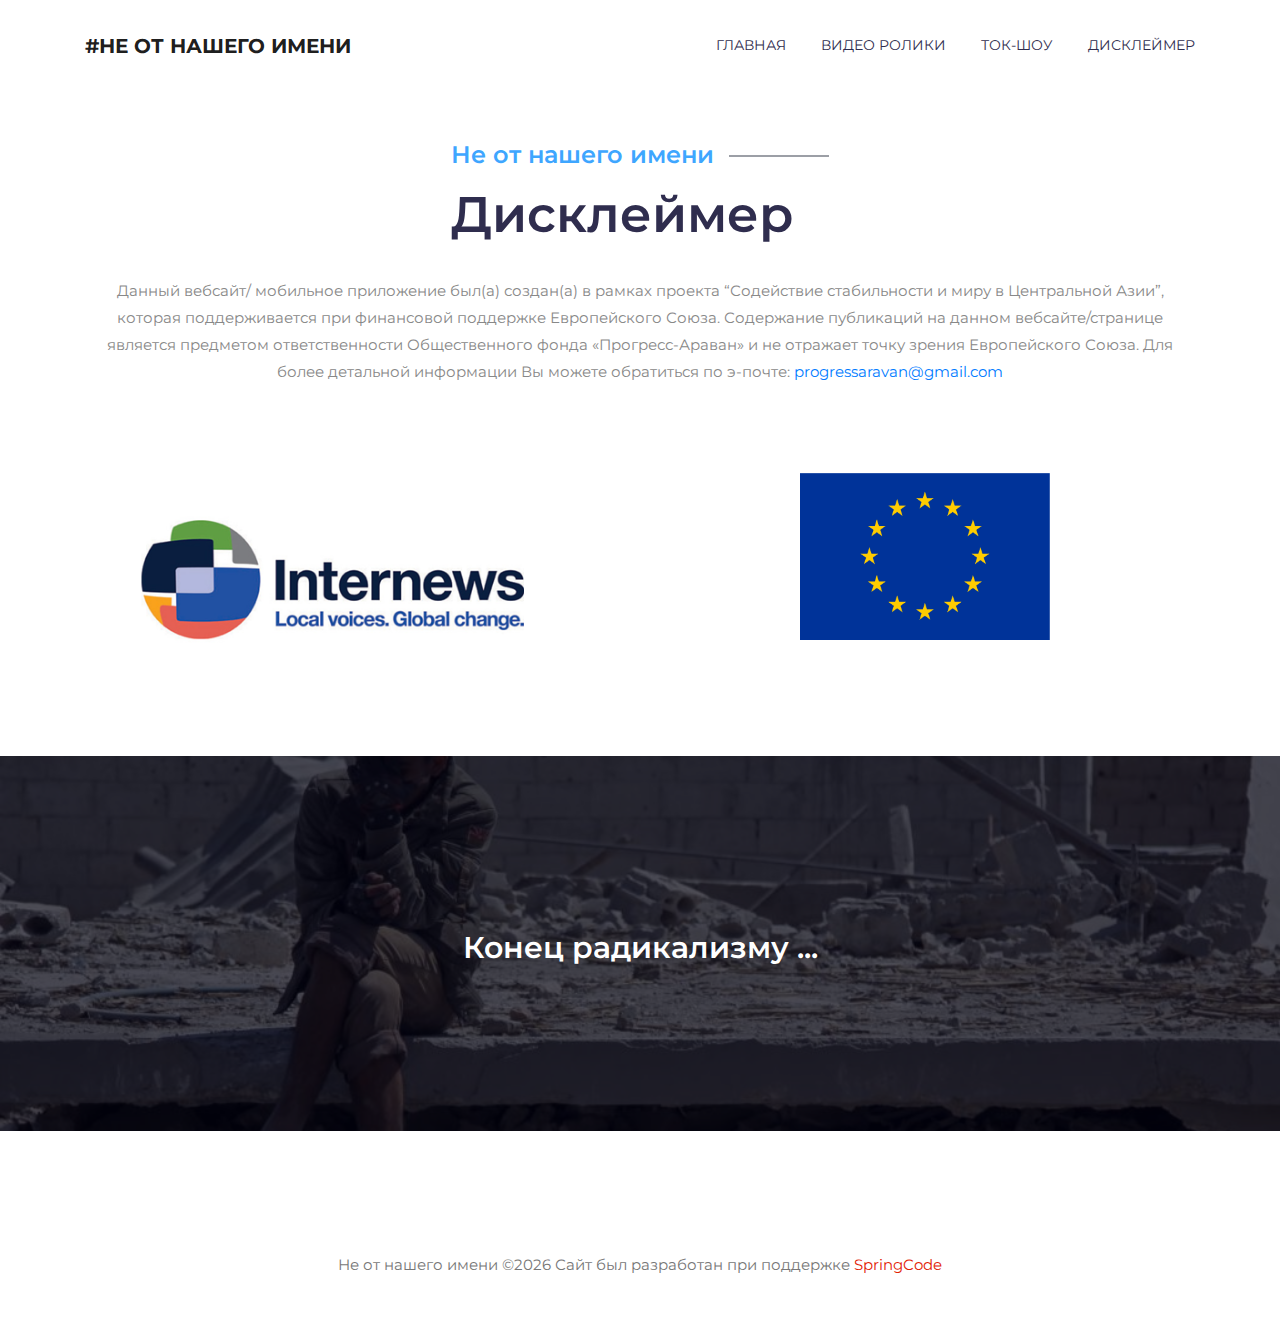
==== commit c99a7b9d: "second commit" ====
--- a/contacts.html
+++ b/contacts.html
@@ -69,7 +69,7 @@
 Европейского Союза. Содержание публикаций на данном вебсайте/странице является предметом
 ответственности Общественного фонда «Прогресс-Араван» и не отражает точку зрения
 Европейского Союза.
-Для более детальной информации Вы можете обратиться по э-почте: progressaravan@gmail.com.</p>
+Для более детальной информации Вы можете обратиться по э-почте: 	<a href="mailto:progressaravan@gmail.com">progressaravan@gmail.com</a></p>
       	</div>
   	</div>
   	<div class="row text-center pt-4 pb-4">
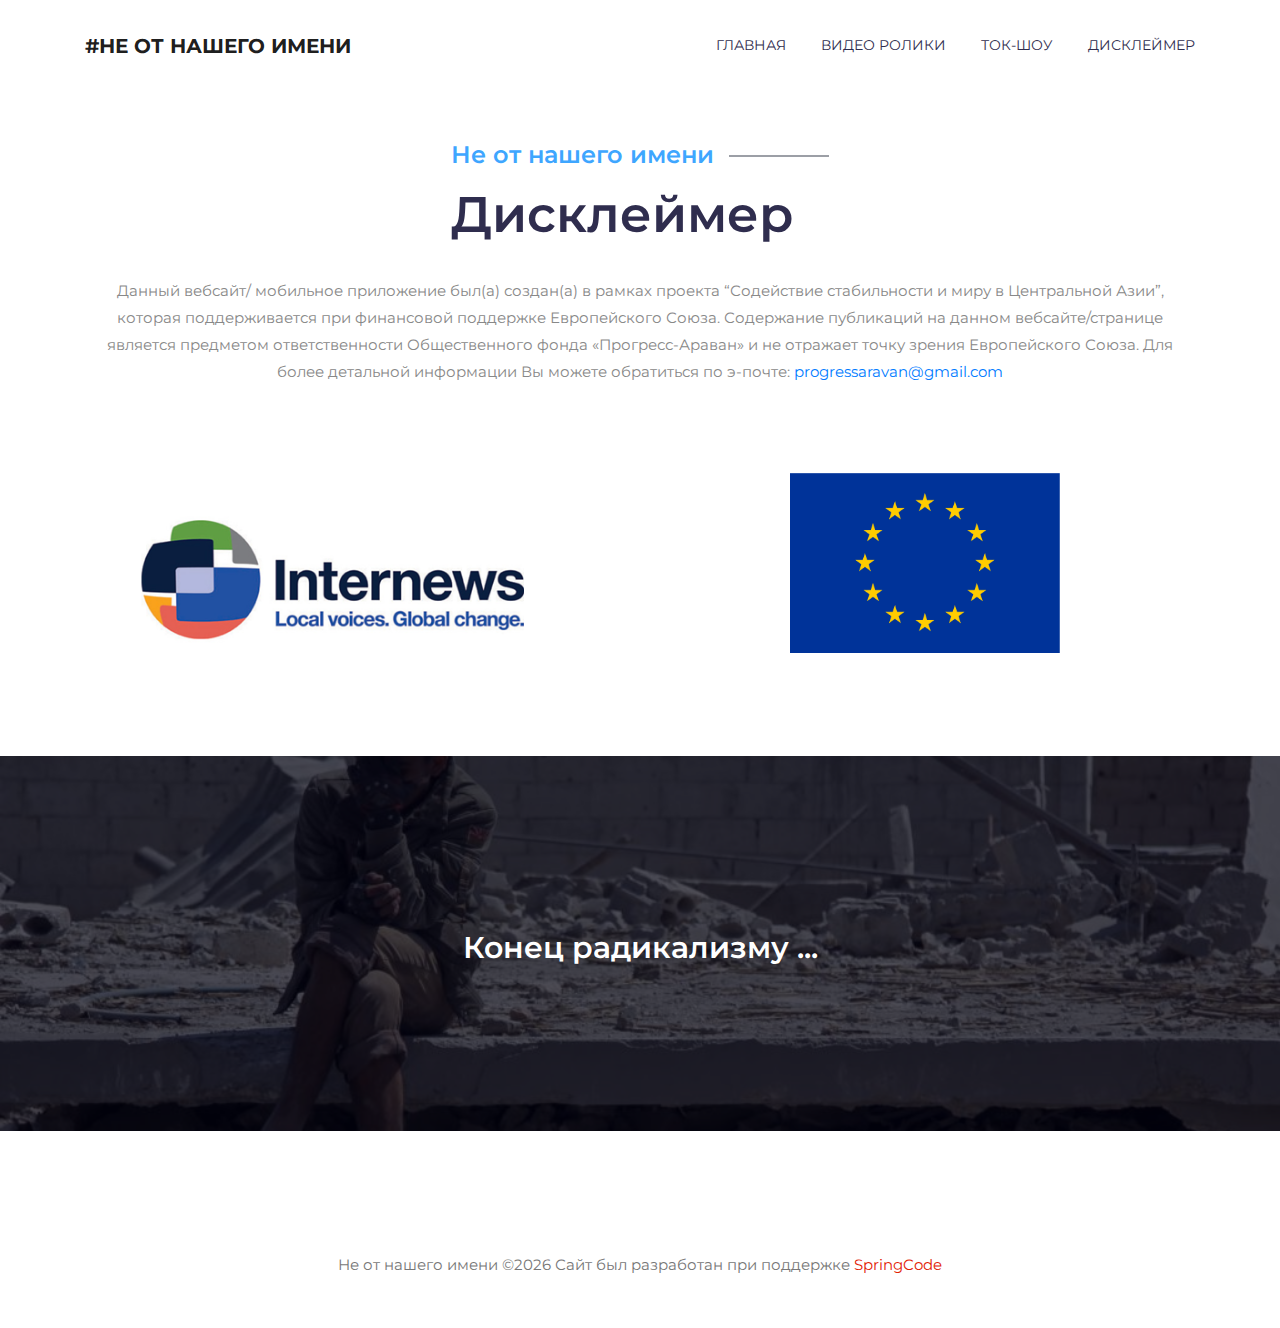
==== commit 1c96c11d: "third" ====
--- a/contacts.html
+++ b/contacts.html
@@ -74,7 +74,7 @@
   	</div>
   	<div class="row text-center pt-4 pb-4">
   		<div class="col-lg-6 text-center"><img width="100%" src="img/INTERNEWS.png" alt=""></div>
-  		<div class="col-lg-6 justify-content-center pt-4"><img width="250" src="img/EU.png" alt=""></div>
+  		<div class="col-lg-6 justify-content-center pt-4"><img width="50%" src="img/EU.png" alt=""></div>
   	</div>
   </div>
   <!--================Featured Section End =================-->
